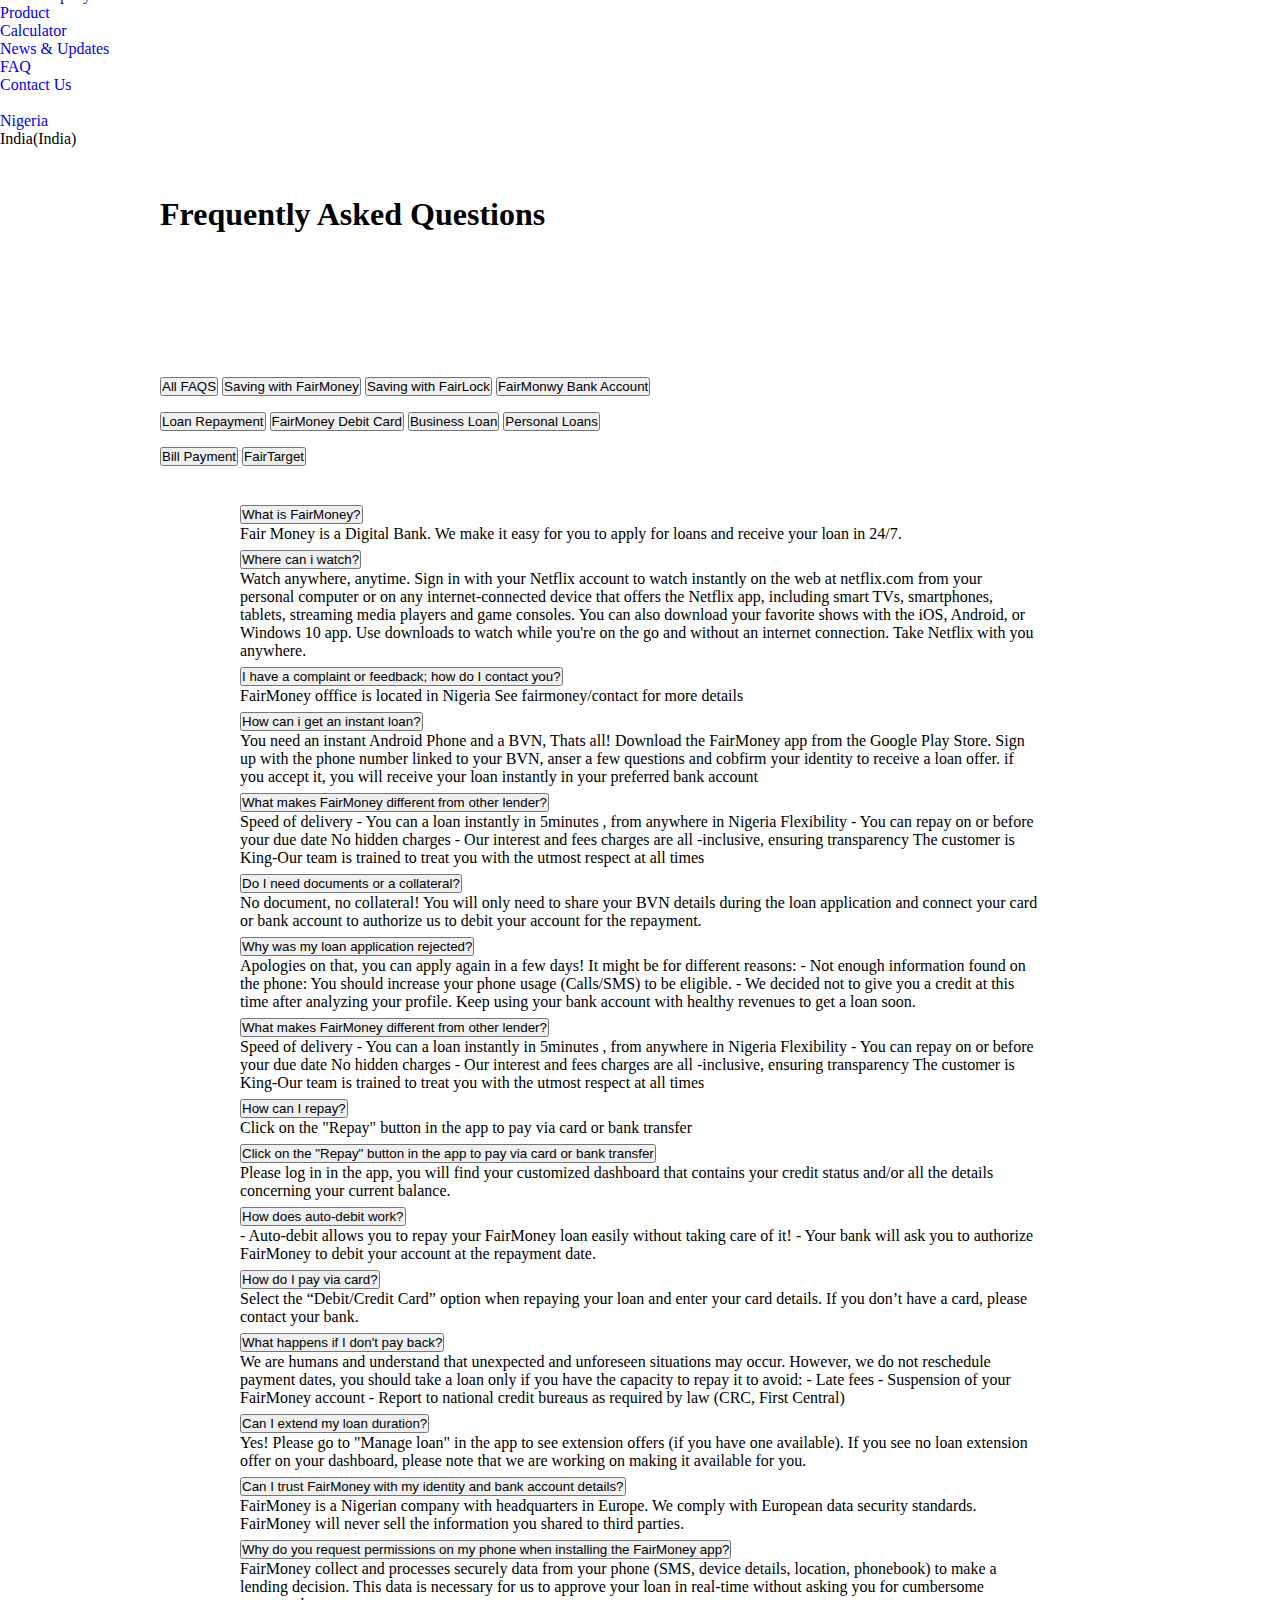
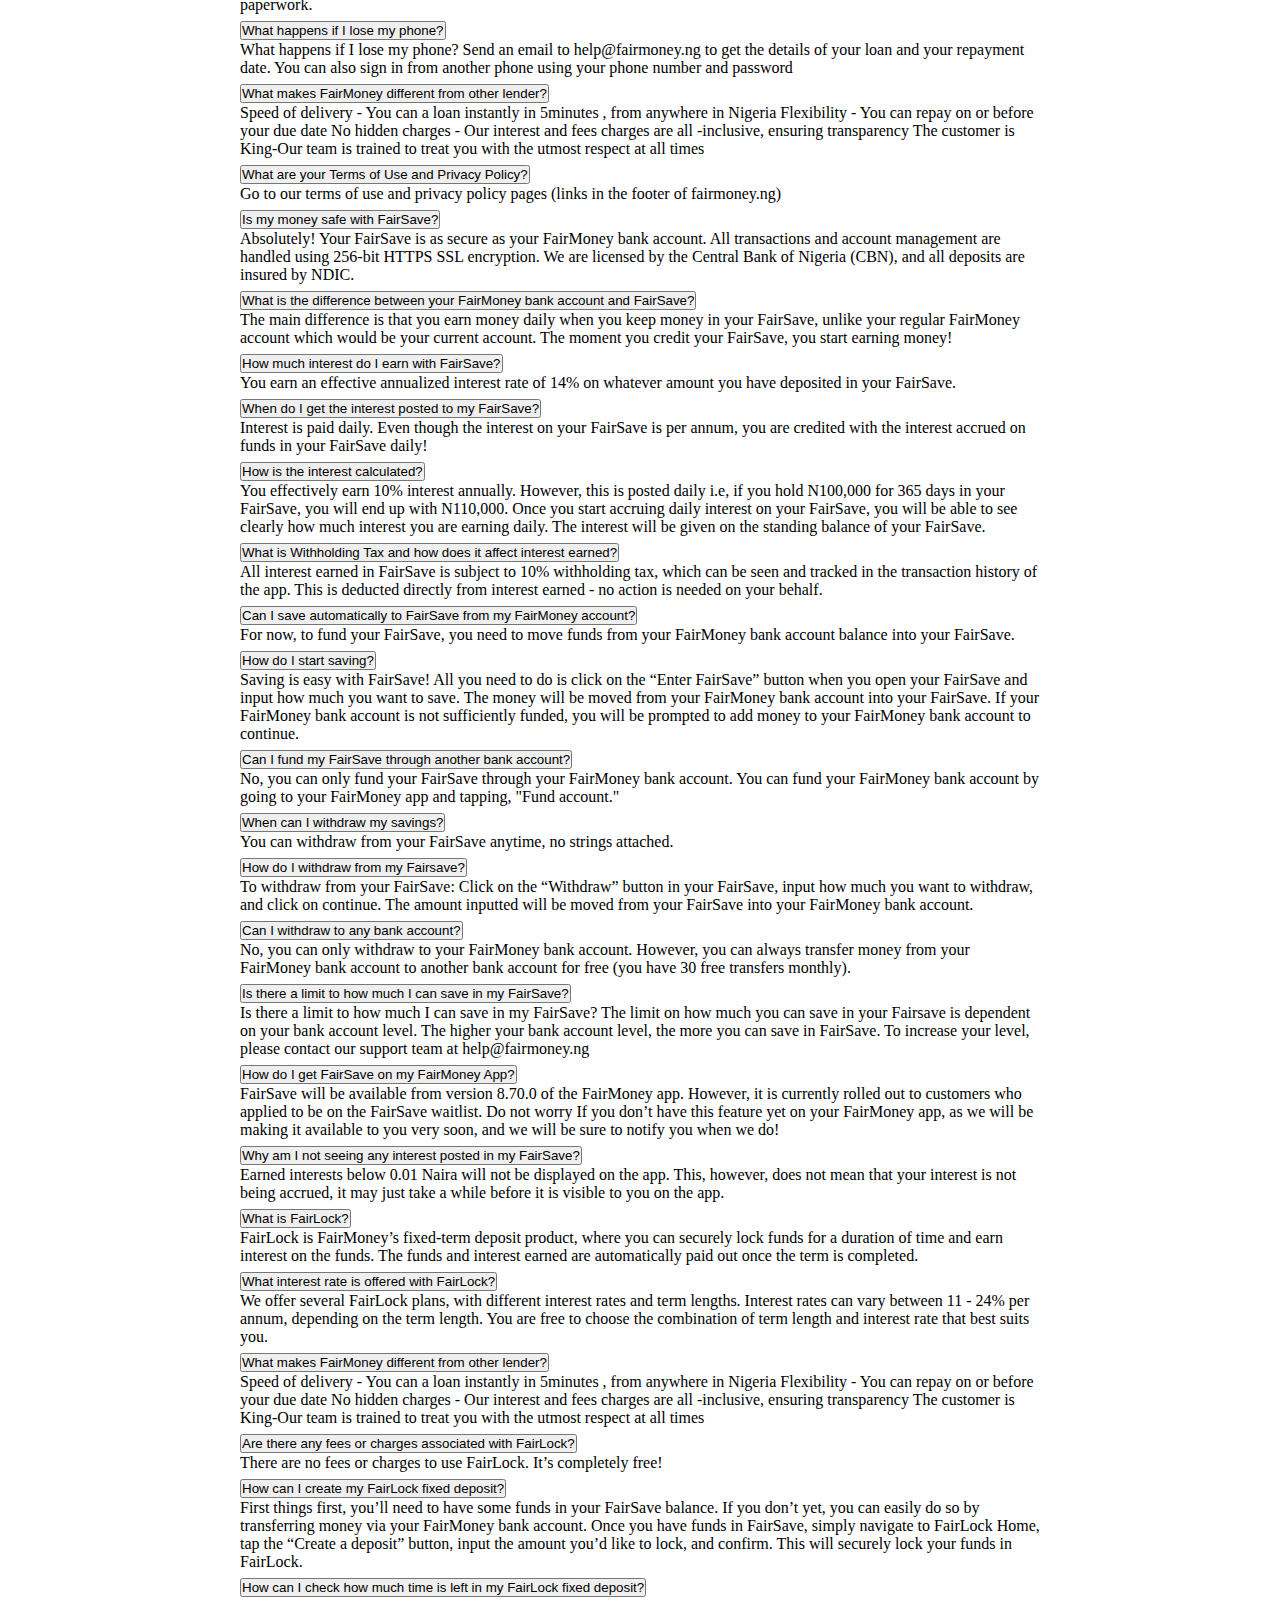
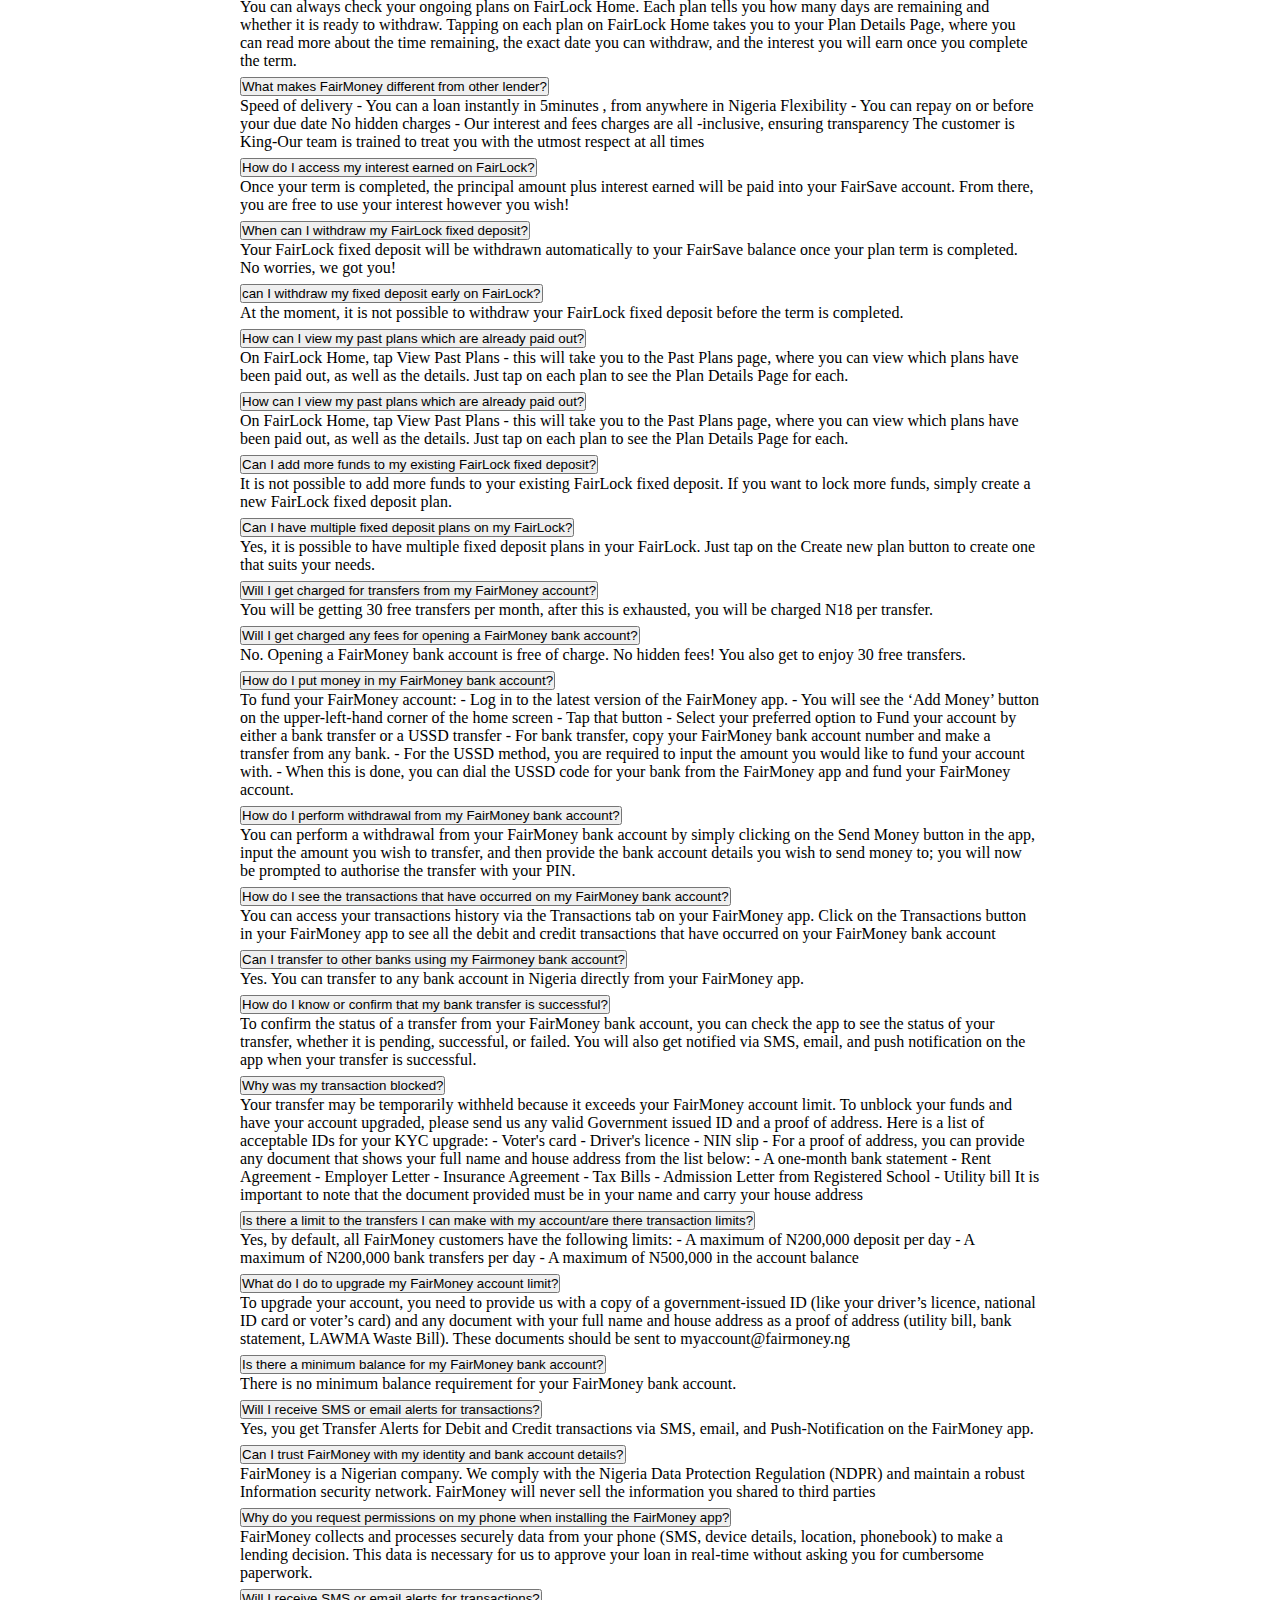
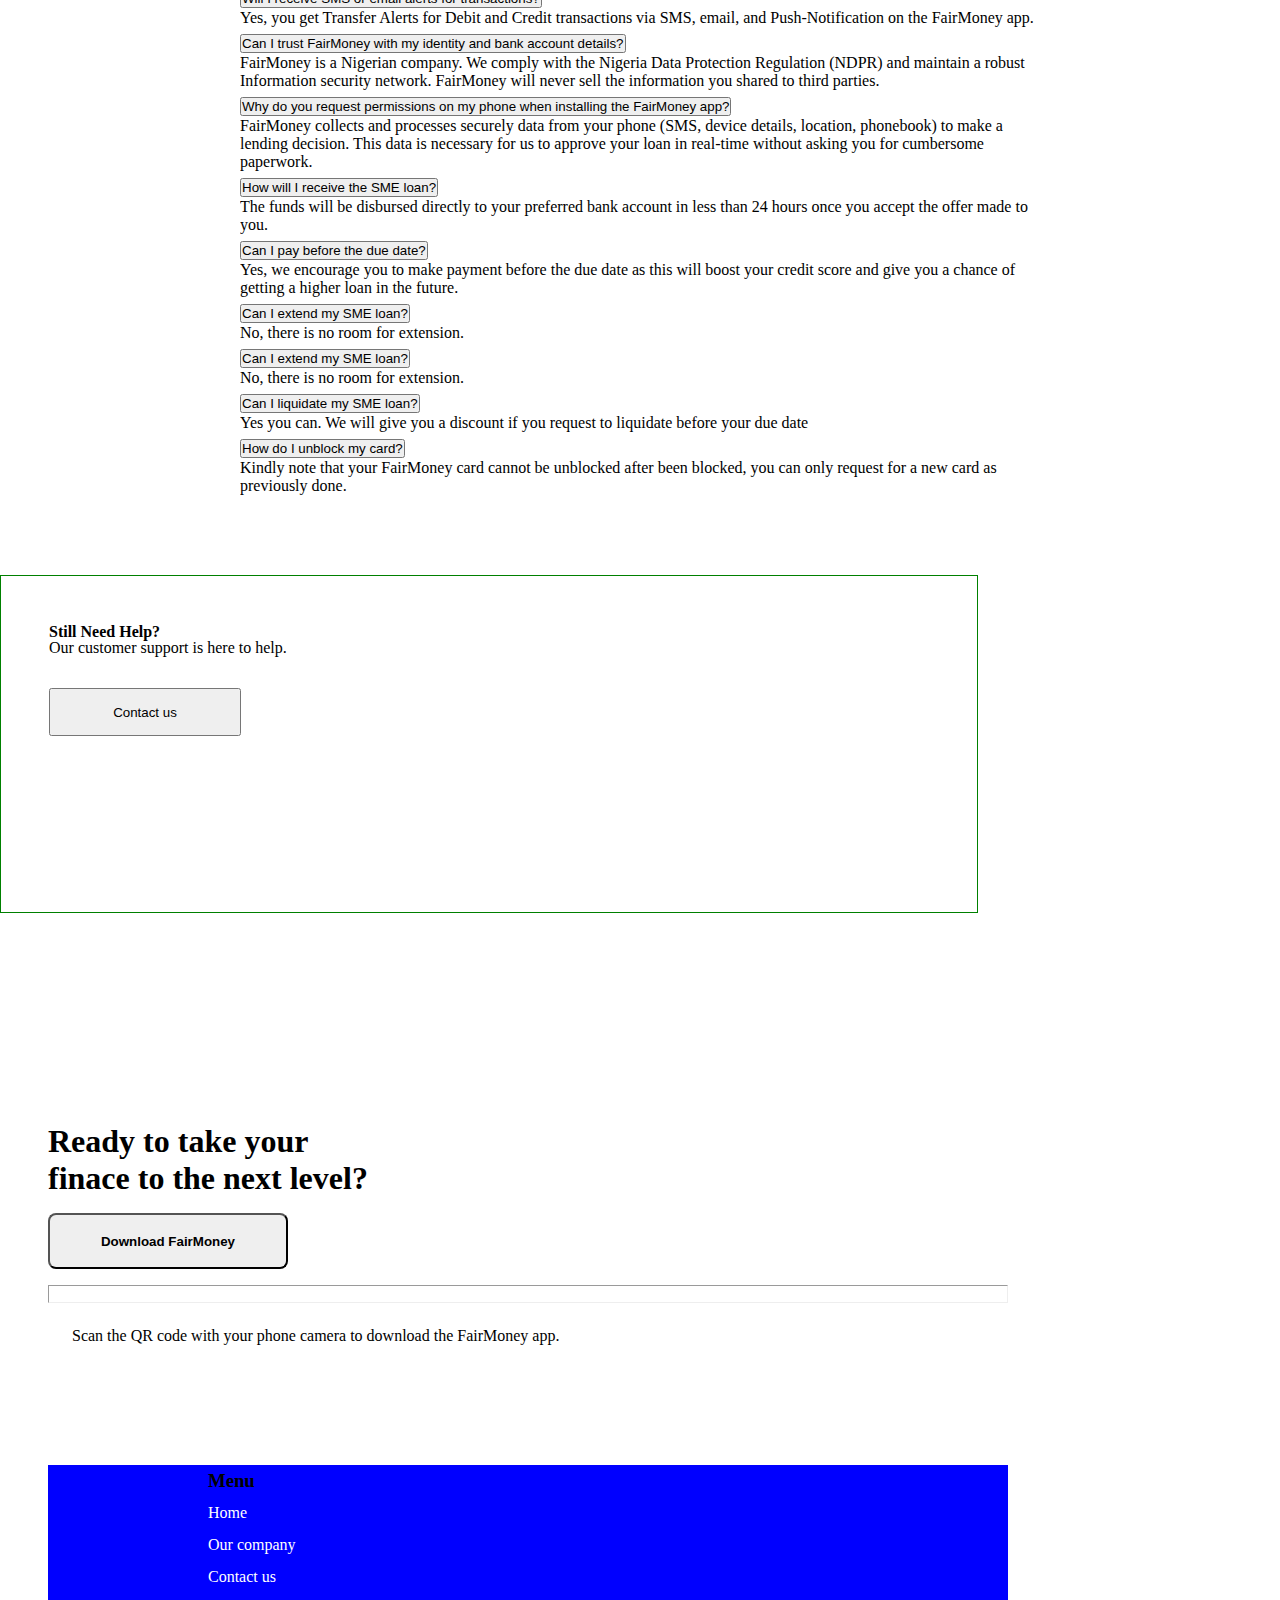
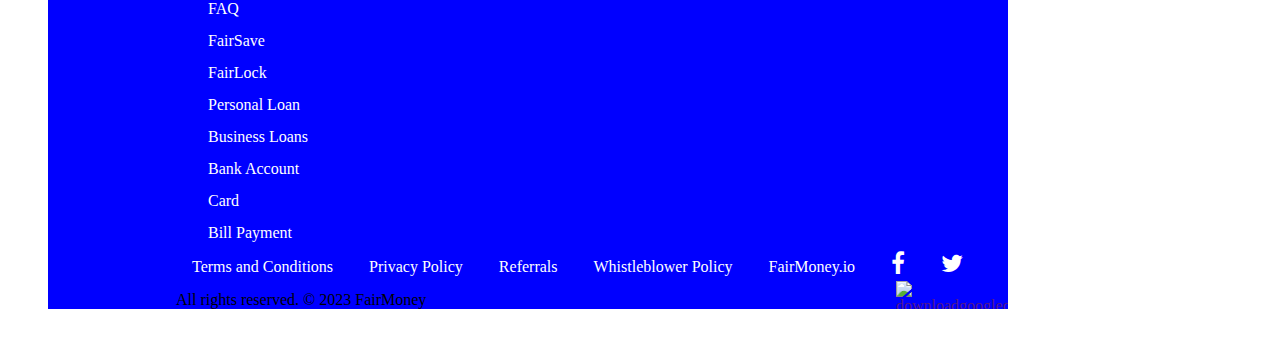
==== P1HTML/faq.html @ a10d497b "first commit" ====
<!DOCTYPE html>
<html lang="en">
<head>
    <meta charset="UTF-8">
    <meta name="viewport" content="width=device-width, initial-scale=1.0">
    <title>fairmoney</title>
    <link href="https://cdn.jsdelivr.net/npm/bootstrap@5.3.1/dist/css/bootstrap.min.css" rel="stylesheet" integrity="sha384-4bw+/aepP/YC94hEpVNVgiZdgIC5+VKNBQNGCHeKRQN+PtmoHDEXuppvnDJzQIu9" crossorigin="anonymous">
    <link rel="stylesheet" href="/P1CSS/faq.css"> 
  <link rel="stylesheet" href="https://cdnjs.cloudflare.com/ajax/libs/font-awesome/4.7.0/css/font-awesome.min.css">
    
  </head>
<body>
   
    <!-- NAV BAR -->
    <!-- SECTION 1 -->
  
  <nav class="navbar  text-dark " id="navbar">
    <div class="container">
      <!-- LOGO -->
      <a class="navbar-brand" href="/P1HTML/Fairmoney.html">
            <img  src="/P1img/fairmoney-removebg-preview.png" alt="fairMoney" height="150vh">
      </a>
      <button id="navbuttom"  class="navbar-toggler" type="button" data-bs-toggle="collapse" data-bs-target="#navbarNavdropdown" aria-controls="navbarNavdropdown" aria-expanded="false" aria-label="Toggle navigation">
        <span class="navbar-toggler-icon"></span>
      </button>
              <!-- UL -->
              <!-- <div> -->
      <ul id="navul"  class="nav justify-content-end " >
        <li class="nav-item">
          <a class="nav-link active text-dark" aria-current="page" href="/P1HTML/ourcompany.html">Our Company</a>
        </li>
        <li class="nav-item">
          <a class="nav-link text-dark"  href="#">Product</a>
                <!-- DROPDOWN SAVING -->
          <div>
            <div class="divid">
              <div class="dropdown1">
               <div><a class="nav-link text-dark" href=""><h4>Saving</h4></a>
                  <div>
                    <div style="display: none;">
                      <div><a class="nav-link text-dark" href=""><h4>FairSave</h4></a></div>
                      <div><a class="nav-link text-dark" href=""><h4>FairLock</h4></a></div>
                    </div> 
                  </div>
                </div>
              </div>
                          <!-- UL CONTINUES  </div> -->
              <div> <a  class="nav-link text-dark"href=""><h4>Lending</h4></a>
                    <!-- LENDING DROPDOWN -->
               <div>
                  <div style="display: none;">
                      <div><a href=""><h4>personal Loan</h4></a></div>
                      <div><a href=""><h4>Business Loan</h4></a></div>
                  </div>
               </div>
              </div>
                      <!--  UL CONTINUES -->
                <div> <a class="nav-link text-dark" href=""><h4>Bill Payment</h4></a></div>
                <div><a class="nav-link text-dark" href=""><h4>Bank Account</h4></a></div>
                <div> <a class="nav-link text-dark" href=""><h4>Cards</h4></a></div>
                <div><a class="nav-link text-dark" href=""><h4>POS Service</h4></a></div>
                <div><a class="nav-link text-dark" href=""><h4>fixed deposit</h4></a></div>
            </div>
         </div>
        </li>

        <li class="nav-item">
          <a class="nav-link text-dark" href="#">Calculator</a>
          <div class="divid">
            <!-- <div class="ddd"> -->
              <ul>
                <!-- <div class="menu"> -->
                <li ><a class="nav-link text-dark"  href=""><h4 class="SC">Saving Calculator</h4></a>
                  <div class="fairLock">
                   <ul >
                     <li><a class="nav-link text-dark" href=""><h4>FairSave</h4></a></li>
                     <li><a class="nav-link text-dark" href=""><h4>fairLock</h4></a></li>
                    </ul>
                      <!-- </div> -->
                  </div>
                </li>
                <li><a class="nav-link text-dark" href=""><h4>Loan Calculator</h4> </a></li>
              </ul>
            <!-- </div> -->
          </div>
        </li>
          <!-- UL CONT -->
        <li class="nav-item">
          <a class="nav-link text-dark" href="/P1HTML/newsandupdate.html" >News & Updates</a>
        </li>
        <li class="nav-item">
          <a class="nav-link text-dark" href="/P1HTML/faq.html">FAQ</a>
        </li>
        <li class="nav-item dropdown">
          <a class="nav-link text-dark" href="/P1HTML/contactus.html">Contact Us</a>
        </li>
        <!-- NiGERIA DROPDOWN -->
        <li class="nav-item dropdown">
          <a class="nav-link dropdown-toggle" href="#" role="button"   data-bs-toggle="dropdown" aria-expanded="false">
            <img src="/P1img/nigeriaflag-removebg-preview.png" alt="" height="20rem">
          </a>
          <ul class="dropdown-menu">
            <li><a class="dropdown-item" href="#"> <img src="/P1img/nigeriaflag-removebg-preview.png" alt="" height="20">Nigeria</a></li>
            <li><a class="dropdown-item nav-link text-dark href="#"><img src="/P1img/Yellow,_white,_green_flag.svg" alt="" height="20rem">India(India)</a></li>
          </ul>
        </li>
      </ul>
        <!-- </div> -->
    </div>
  </nav>
<!-- NAV BAR  ENDS -->


<div class="container"  id="Faqbutttons">
  <div>
    <h1 >Frequently Asked Questions</h1>
  </div>
 <div class=" buttons" >
    <div class=" d-inline-flex gap-3" id="buttonssec1">
      <button type="button" class="btn btn-light btn-lg ">All FAQS</button>
      <button type="button" class="btn btn-light btn-lg">Saving with FairMoney</button>
      <button type="button" class="btn btn-light btn-lg">Saving with FairLock</button>
      <button type="button" class="btn btn-light btn-lg">FairMonwy Bank Account</button>
    </div>

    <div class=" d-inline-flex gap-3" id="buttonssec2">
      <button type="button" class="btn btn-light btn-lg ">Loan Repayment</button>
      <button type="button" class="btn btn-light btn-lg ">FairMoney Debit Card</button>
      <button type="button" class="btn btn-light btn-lg">Business Loan</button>
      <button type="button" class="btn btn-light btn-lg ">Personal  Loans</button>
    </div>

    <div class="  gap-3" id="buttonssec3">
      <button type="button" class="btn btn-light btn-lg ">Bill Payment</button>
      <button type="button" class="btn btn-light btn-lg ">FairTarget</button>
    </div>
  </div>
</div>

<!-- Accordium -->
<div class="" id="Accordium">

  <div class="accordion" id="accordionExample">
    <div class="accordion-item">
      <h2 class="accordion-header">
        <button class="accordion-button " type="button" data-bs-toggle="collapse" data-bs-target="#collapseOne" aria-expanded="true" aria-controls="collapseOne">
          What is FairMoney?
        </button>
      </h2>
      <div id="collapseOne" class="accordion-collapse collapse show" data-bs-parent="#accordionExample">
        <div class="accordion-body">
          Fair Money  is a Digital Bank.  We make it easy for you to apply for loans and receive your loan in 24/7.
        </div>
      </div>
    </div>
    <div class="accordion-item">
      <h2 class="accordion-header">
        <button class="accordion-button collapsed" type="button" data-bs-toggle="collapse" data-bs-target="#collapseTwo" aria-expanded="false" aria-controls="collapseTwo">
          Where can i watch?
        </button>
      </h2>
      <div id="collapseTwo" class="accordion-collapse collapse" data-bs-parent="#accordionExample">
        <div class="accordion-body">
          Watch anywhere, anytime. Sign in with your Netflix account to watch instantly on the web at netflix.com from your personal computer or on any internet-connected device that offers the Netflix app, including smart TVs, smartphones, tablets, streaming media players and game consoles.
            You can also download your favorite shows with the iOS, Android, or Windows 10 app. Use downloads to watch while you're on the go and without an internet connection. Take Netflix with you anywhere.
        </div>
      </div>
    </div>
    <div class="accordion-item">
      <h2 class="accordion-header">
        <button class="accordion-button collapsed" type="button" data-bs-toggle="collapse" data-bs-target="#collapseThree" aria-expanded="false" aria-controls="collapseThree">
          I have a complaint or feedback; how do I contact you?
        </button>
      </h2>
      <div id="collapseThree" class="accordion-collapse collapse" data-bs-parent="#accordionExample">
        <div class="accordion-body">
          FairMoney offfice is located in Nigeria See fairmoney/contact for more details
        </div>
      </div>
    </div>
    <div class="accordion-item">
      <h2 class="accordion-header">
        <button class="accordion-button collapsed" type="button" data-bs-toggle="collapse" data-bs-target="#collapseFour" aria-expanded="false" aria-controls="collapseFour">
          How can i get an instant loan?
        </button>
      </h2>
      <div id="collapseFour" class="accordion-collapse collapse" data-bs-parent="#accordionExample">
        <div class="accordion-body">
          You need an instant Android Phone and a BVN, Thats all! Download the FairMoney app from the Google Play Store. Sign up with the phone number linked to your BVN, anser a few questions and cobfirm your identity to receive a loan offer. if you accept it, you will receive your loan instantly in your preferred bank account
        </div>
      </div>
    </div>

    <div class="accordion-item">
      <h2 class="accordion-header">
        <button class="accordion-button collapsed" type="button" data-bs-toggle="collapse" data-bs-target="#collapseFive" aria-expanded="false" aria-controls="collapseFive">
          What makes FairMoney different from other lender?
        </button>
      </h2>
      <div id="collapseFive" class="accordion-collapse collapse" data-bs-parent="#accordionExample">
        <div class="accordion-body">
          Speed of delivery - You can a loan instantly in 5minutes , from anywhere in Nigeria Flexibility - You can repay on or before your due date No hidden charges - Our interest and fees charges are all -inclusive, ensuring transparency The customer is King-Our team is trained to treat you with the utmost respect at all times
        </div>
      </div>
    </div>


    <div class="accordion-item">
      <h2 class="accordion-header">
        <button class="accordion-button collapsed" type="button" data-bs-toggle="collapse" data-bs-target="#collapseFive" aria-expanded="false" aria-controls="collapseFive">
          Do I need documents or a collateral?
        </button>
      </h2>
      <div id="collapseFive" class="accordion-collapse collapse" data-bs-parent="#accordionExample">
        <div class="accordion-body">
          No document, no collateral! You will only need to share your BVN details during the loan application and connect your card or bank account to authorize us to debit your account for the repayment.
        </div>
      </div>
    </div>


    <div class="accordion-item">
      <h2 class="accordion-header">
        <button class="accordion-button collapsed" type="button" data-bs-toggle="collapse" data-bs-target="#collapseFive" aria-expanded="false" aria-controls="collapseFive">
          Why was my loan application rejected?
        </button>
      </h2>
      <div id="collapseFive" class="accordion-collapse collapse" data-bs-parent="#accordionExample">
        <div class="accordion-body">
          Apologies on that, you can apply again in a few days! It might be for different reasons: - Not enough information found on the phone: You should increase your phone usage (Calls/SMS) to be eligible. - We decided not to give you a credit at this time after analyzing your profile. Keep using your bank account with healthy revenues to get a loan soon.
        </div>
      </div>
    </div>


    <div class="accordion-item">
      <h2 class="accordion-header">
        <button class="accordion-button collapsed" type="button" data-bs-toggle="collapse" data-bs-target="#collapseFive" aria-expanded="false" aria-controls="collapseFive">
          What makes FairMoney different from other lender?
        </button>
      </h2>
      <div id="collapseFive" class="accordion-collapse collapse" data-bs-parent="#accordionExample">
        <div class="accordion-body">
          Speed of delivery - You can a loan instantly in 5minutes , from anywhere in Nigeria Flexibility - You can repay on or before your due date No hidden charges - Our interest and fees charges are all -inclusive, ensuring transparency The customer is King-Our team is trained to treat you with the utmost respect at all times
        </div>
      </div>
    </div>


    <div class="accordion-item">
      <h2 class="accordion-header">
        <button class="accordion-button collapsed" type="button" data-bs-toggle="collapse" data-bs-target="#collapseFive" aria-expanded="false" aria-controls="collapseFive">
          How can I repay?
        </button>
      </h2>
      <div id="collapseFive" class="accordion-collapse collapse" data-bs-parent="#accordionExample">
        <div class="accordion-body">
          Click on the "Repay" button in the app to pay via card or bank transfer
        </div>
      </div>
    </div>


    <div class="accordion-item">
      <h2 class="accordion-header">
        <button class="accordion-button collapsed" type="button" data-bs-toggle="collapse" data-bs-target="#collapseFive" aria-expanded="false" aria-controls="collapseFive">
          Click on the "Repay" button in the app to pay via card or bank transfer
        </button>
      </h2>
      <div id="collapseFive" class="accordion-collapse collapse" data-bs-parent="#accordionExample">
        <div class="accordion-body">
          Please log in in the app, you will find your customized dashboard that contains your credit status and/or all the details concerning your current balance.
        </div>
      </div>
    </div>


    <div class="accordion-item">
      <h2 class="accordion-header">
        <button class="accordion-button collapsed" type="button" data-bs-toggle="collapse" data-bs-target="#collapseFive" aria-expanded="false" aria-controls="collapseFive">
          How does auto-debit work?
        </button>
      </h2>
      <div id="collapseFive" class="accordion-collapse collapse" data-bs-parent="#accordionExample">
        <div class="accordion-body">
          - Auto-debit allows you to repay your FairMoney loan easily without taking care of it! - Your bank will ask you to authorize FairMoney to debit your account at the repayment date.
        </div>
      </div>
    </div>


    <div class="accordion-item">
      <h2 class="accordion-header">
        <button class="accordion-button collapsed" type="button" data-bs-toggle="collapse" data-bs-target="#collapseFive" aria-expanded="false" aria-controls="collapseFive">
          How do I pay via card?
        </button>
      </h2>
      <div id="collapseFive" class="accordion-collapse collapse" data-bs-parent="#accordionExample">
        <div class="accordion-body">
          Select the “Debit/Credit Card” option when repaying your loan and enter your card details. If you don’t have a card, please contact your bank.
        </div>
      </div>
    </div>


    <div class="accordion-item">
      <h2 class="accordion-header">
        <button class="accordion-button collapsed" type="button" data-bs-toggle="collapse" data-bs-target="#collapseFive" aria-expanded="false" aria-controls="collapseFive">
          What happens if I don't pay back?
        </button>
      </h2>
      <div id="collapseFive" class="accordion-collapse collapse" data-bs-parent="#accordionExample">
        <div class="accordion-body">
          We are humans and understand that unexpected and unforeseen situations may occur. However, we do not reschedule payment dates, you should take a loan only if you have the capacity to repay it to avoid: - Late fees - Suspension of your FairMoney account - Report to national credit bureaus as required by law (CRC, First Central)
        </div>
      </div>
    </div>


    <div class="accordion-item">
      <h2 class="accordion-header">
        <button class="accordion-button collapsed" type="button" data-bs-toggle="collapse" data-bs-target="#collapseFive" aria-expanded="false" aria-controls="collapseFive">
          Can I extend my loan duration?
        </button>
      </h2>
      <div id="collapseFive" class="accordion-collapse collapse" data-bs-parent="#accordionExample">
        <div class="accordion-body">
          Yes! Please go to "Manage loan" in the app to see extension offers (if you have one available). If you see no loan extension offer on your dashboard, please note that we are working on making it available for you.
        </div>
      </div>
    </div>


    <div class="accordion-item">
      <h2 class="accordion-header">
        <button class="accordion-button collapsed" type="button" data-bs-toggle="collapse" data-bs-target="#collapseFive" aria-expanded="false" aria-controls="collapseFive">
          Can I trust FairMoney with my identity and bank account details?
        </button>
      </h2>
      <div id="collapseFive" class="accordion-collapse collapse" data-bs-parent="#accordionExample">
        <div class="accordion-body">
          FairMoney is a Nigerian company with headquarters in Europe. We comply with European data security standards. FairMoney will never sell the information you shared to third parties.
        </div>
      </div>
    </div>


    <div class="accordion-item">
      <h2 class="accordion-header">
        <button class="accordion-button collapsed" type="button" data-bs-toggle="collapse" data-bs-target="#collapseFive" aria-expanded="false" aria-controls="collapseFive">
          Why do you request permissions on my phone when installing the FairMoney app?
        </button>
      </h2>
      <div id="collapseFive" class="accordion-collapse collapse" data-bs-parent="#accordionExample">
        <div class="accordion-body">
      
          FairMoney collect and processes securely data from your phone (SMS, device details, location, phonebook) to make a lending decision. This data is necessary for us to approve your loan in real-time without asking you for cumbersome paperwork.
        </div>
      </div>
    </div>


    <div class="accordion-item">
      <h2 class="accordion-header">
        <button class="accordion-button collapsed" type="button" data-bs-toggle="collapse" data-bs-target="#collapseFive" aria-expanded="false" aria-controls="collapseFive">
          What happens if I lose my phone?
        </button>
      </h2>
      <div id="collapseFive" class="accordion-collapse collapse" data-bs-parent="#accordionExample">
        <div class="accordion-body">
          What happens if I lose my phone?
Send an email to help@fairmoney.ng to get the details of your loan and your repayment date. You can also sign in from another phone using your phone number and password
        </div>
      </div>
    </div>


    <div class="accordion-item">
      <h2 class="accordion-header">
        <button class="accordion-button collapsed" type="button" data-bs-toggle="collapse" data-bs-target="#collapseFive" aria-expanded="false" aria-controls="collapseFive">
          What makes FairMoney different from other lender?
        </button>
      </h2>
      <div id="collapseFive" class="accordion-collapse collapse" data-bs-parent="#accordionExample">
        <div class="accordion-body">
          Speed of delivery - You can a loan instantly in 5minutes , from anywhere in Nigeria Flexibility - You can repay on or before your due date No hidden charges - Our interest and fees charges are all -inclusive, ensuring transparency The customer is King-Our team is trained to treat you with the utmost respect at all times
        </div>
      </div>
    </div>


    <div class="accordion-item">
      <h2 class="accordion-header">
        <button class="accordion-button collapsed" type="button" data-bs-toggle="collapse" data-bs-target="#collapseFive" aria-expanded="false" aria-controls="collapseFive">
          What are your Terms of Use and Privacy Policy?
        </button>
      </h2>
      <div id="collapseFive" class="accordion-collapse collapse" data-bs-parent="#accordionExample">
        <div class="accordion-body">
         
          Go to our terms of use and privacy policy pages (links in the footer of fairmoney.ng)
        </div>
      </div>
    </div>


    <div class="accordion-item">
      <h2 class="accordion-header">
        <button class="accordion-button collapsed" type="button" data-bs-toggle="collapse" data-bs-target="#collapseFive" aria-expanded="false" aria-controls="collapseFive">
          Is my money safe with FairSave?
        </button>
      </h2>
      <div id="collapseFive" class="accordion-collapse collapse" data-bs-parent="#accordionExample">
        <div class="accordion-body">
        
          Absolutely! Your FairSave is as secure as your FairMoney bank account. All transactions and account management are handled using 256-bit HTTPS SSL encryption. We are licensed by the Central Bank of Nigeria (CBN), and all deposits are insured by NDIC.
        </div>
      </div>
    </div>


    <div class="accordion-item">
      <h2 class="accordion-header">
        <button class="accordion-button collapsed" type="button" data-bs-toggle="collapse" data-bs-target="#collapseFive" aria-expanded="false" aria-controls="collapseFive">
          What is the difference between your FairMoney bank account and FairSave?
        </button>
      </h2>
      <div id="collapseFive" class="accordion-collapse collapse" data-bs-parent="#accordionExample">
        <div class="accordion-body">
  
          The main difference is that you earn money daily when you keep money in your FairSave, unlike your regular FairMoney account which would be your current account. The moment you credit your FairSave, you start earning money!
        </div>
      </div>
    </div>


    <div class="accordion-item">
      <h2 class="accordion-header">
        <button class="accordion-button collapsed" type="button" data-bs-toggle="collapse" data-bs-target="#collapseFive" aria-expanded="false" aria-controls="collapseFive">
          How much interest do I earn with FairSave?
        </button>
      </h2>
      <div id="collapseFive" class="accordion-collapse collapse" data-bs-parent="#accordionExample">
        <div class="accordion-body">
          
          You earn an effective annualized interest rate of 14% on whatever amount you have deposited in your FairSave.
        </div>
      </div>
    </div>


    <div class="accordion-item">
      <h2 class="accordion-header">
        <button class="accordion-button collapsed" type="button" data-bs-toggle="collapse" data-bs-target="#collapseFive" aria-expanded="false" aria-controls="collapseFive">
          When do I get the interest posted to my FairSave?
        </button>
      </h2>
      <div id="collapseFive" class="accordion-collapse collapse" data-bs-parent="#accordionExample">
        <div class="accordion-body">
          
          Interest is paid daily. Even though the interest on your FairSave is per annum, you are credited with the interest accrued on funds in your FairSave daily!
        </div>
      </div>
    </div>


    <div class="accordion-item">
      <h2 class="accordion-header">
        <button class="accordion-button collapsed" type="button" data-bs-toggle="collapse" data-bs-target="#collapseFive" aria-expanded="false" aria-controls="collapseFive">
          How is the interest calculated?
        </button>
      </h2>
      <div id="collapseFive" class="accordion-collapse collapse" data-bs-parent="#accordionExample">
        <div class="accordion-body">
        
          You effectively earn 10% interest annually. However, this is posted daily i.e, if you hold N100,000 for 365 days in your FairSave, you will end up with N110,000. Once you start accruing daily interest on your FairSave, you will be able to see clearly how much interest you are earning daily. The interest will be given on the standing balance of your FairSave.
        </div>
      </div>
    </div>


    <div class="accordion-item">
      <h2 class="accordion-header">
        <button class="accordion-button collapsed" type="button" data-bs-toggle="collapse" data-bs-target="#collapseFive" aria-expanded="false" aria-controls="collapseFive">
          What is Withholding Tax and how does it affect interest earned?  
        </button>
      </h2>
      <div id="collapseFive" class="accordion-collapse collapse" data-bs-parent="#accordionExample">
        <div class="accordion-body">
  
          All interest earned in FairSave is subject to 10% withholding tax, which can be seen and tracked in the transaction history of the app. This is deducted directly from interest earned - no action is needed on your behalf.
        </div>
      </div>
    </div>


    <div class="accordion-item">
      <h2 class="accordion-header">
        <button class="accordion-button collapsed" type="button" data-bs-toggle="collapse" data-bs-target="#collapseFive" aria-expanded="false" aria-controls="collapseFive">
          Can I save automatically to FairSave from my FairMoney account?  
        </button>
      </h2>
      <div id="collapseFive" class="accordion-collapse collapse" data-bs-parent="#accordionExample">
        <div class="accordion-body">
          
          For now, to fund your FairSave, you need to move funds from your FairMoney bank account balance into your FairSave.
        </div>
      </div>
    </div>


    <div class="accordion-item">
      <h2 class="accordion-header">
        <button class="accordion-button collapsed" type="button" data-bs-toggle="collapse" data-bs-target="#collapseFive" aria-expanded="false" aria-controls="collapseFive">
          How do I start saving?
        </button>
      </h2>
      <div id="collapseFive" class="accordion-collapse collapse" data-bs-parent="#accordionExample">
        <div class="accordion-body">
        
          Saving is easy with FairSave! All you need to do is click on the “Enter FairSave” button when you open your FairSave and input how much you want to save. The money will be moved from your FairMoney bank account into your FairSave. If your FairMoney bank account is not sufficiently funded, you will be prompted to add money to your FairMoney bank account to continue.
        </div>
      </div>
    </div>


    <div class="accordion-item">
      <h2 class="accordion-header">
        <button class="accordion-button collapsed" type="button" data-bs-toggle="collapse" data-bs-target="#collapseFive" aria-expanded="false" aria-controls="collapseFive">
          Can I fund my FairSave through another bank account?
        </button>
      </h2>
      <div id="collapseFive" class="accordion-collapse collapse" data-bs-parent="#accordionExample">
        <div class="accordion-body">
          
          No, you can only fund your FairSave through your FairMoney bank account. You can fund your FairMoney bank account by going to your FairMoney app and tapping, "Fund account."
        </div>
      </div>
    </div>


    <div class="accordion-item">
      <h2 class="accordion-header">
        <button class="accordion-button collapsed" type="button" data-bs-toggle="collapse" data-bs-target="#collapseFive" aria-expanded="false" aria-controls="collapseFive">
          When can I withdraw my savings?
        </button>
      </h2>
      <div id="collapseFive" class="accordion-collapse collapse" data-bs-parent="#accordionExample">
        <div class="accordion-body">
          
          You can withdraw from your FairSave anytime, no strings attached.
        </div>
      </div>
    </div>


    <div class="accordion-item">
      <h2 class="accordion-header">
        <button class="accordion-button collapsed" type="button" data-bs-toggle="collapse" data-bs-target="#collapseFive" aria-expanded="false" aria-controls="collapseFive">
       
          How do I withdraw from my Fairsave?
        </button>
      </h2>
      <div id="collapseFive" class="accordion-collapse collapse" data-bs-parent="#accordionExample">
        <div class="accordion-body">
To withdraw from your FairSave: Click on the “Withdraw” button in your FairSave, input how much you want to withdraw, and click on continue. The amount inputted will be moved from your FairSave into your FairMoney bank account.
        </div>
      </div>
    </div>


    <div class="accordion-item">
      <h2 class="accordion-header">
        <button class="accordion-button collapsed" type="button" data-bs-toggle="collapse" data-bs-target="#collapseFive" aria-expanded="false" aria-controls="collapseFive">
          Can I withdraw to any bank account?
        </button>
      </h2>
      <div id="collapseFive" class="accordion-collapse collapse" data-bs-parent="#accordionExample">
        <div class="accordion-body">
         
          No, you can only withdraw to your FairMoney bank account. However, you can always transfer money from your FairMoney bank account to another bank account for free (you have 30 free transfers monthly).
        </div>
      </div>
    </div>


    <div class="accordion-item">
      <h2 class="accordion-header">
        <button class="accordion-button collapsed" type="button" data-bs-toggle="collapse" data-bs-target="#collapseFive" aria-expanded="false" aria-controls="collapseFive">
          Is there a limit to how much I can save in my FairSave?
        </button>
      </h2>
      <div id="collapseFive" class="accordion-collapse collapse" data-bs-parent="#accordionExample">
        <div class="accordion-body">
          Is there a limit to how much I can save in my FairSave?
The limit on how much you can save in your Fairsave is dependent on your bank account level. The higher your bank account level, the more you can save in FairSave. To increase your level, please contact our support team at help@fairmoney.ng
        </div>
      </div>
    </div>


    <div class="accordion-item">
      <h2 class="accordion-header">
        <button class="accordion-button collapsed" type="button" data-bs-toggle="collapse" data-bs-target="#collapseFive" aria-expanded="false" aria-controls="collapseFive">
          How do I get FairSave on my FairMoney App?
        </button>
      </h2>
      <div id="collapseFive" class="accordion-collapse collapse" data-bs-parent="#accordionExample">
        <div class="accordion-body">
          
          FairSave will be available from version 8.70.0 of the FairMoney app. However, it is currently rolled out to customers who applied to be on the FairSave waitlist. Do not worry If you don’t have this feature yet on your FairMoney app, as we will be making it available to you very soon, and we will be sure to notify you when we do!
        </div>
      </div>
    </div>


    <div class="accordion-item">
      <h2 class="accordion-header">
        <button class="accordion-button collapsed" type="button" data-bs-toggle="collapse" data-bs-target="#collapseFive" aria-expanded="false" aria-controls="collapseFive">
          Why am I not seeing any interest posted in my FairSave?
        </button>
      </h2>
      <div id="collapseFive" class="accordion-collapse collapse" data-bs-parent="#accordionExample">
        <div class="accordion-body">
         
          Earned interests below 0.01 Naira will not be displayed on the app. This, however, does not mean that your interest is not being accrued, it may just take a while before it is visible to you on the app.
        </div>
      </div>
    </div>


    <div class="accordion-item">
      <h2 class="accordion-header">
        <button class="accordion-button collapsed" type="button" data-bs-toggle="collapse" data-bs-target="#collapseFive" aria-expanded="false" aria-controls="collapseFive">
          What is FairLock?
        
        </button>
      </h2>
      <div id="collapseFive" class="accordion-collapse collapse" data-bs-parent="#accordionExample">
        <div class="accordion-body">
          FairLock is FairMoney’s fixed-term deposit product, where you can securely lock funds for a duration of time and earn interest on the funds. The funds and interest earned are automatically paid out once the term is completed.
        </div>
      </div>
    </div>


    <div class="accordion-item">
      <h2 class="accordion-header">
        <button class="accordion-button collapsed" type="button" data-bs-toggle="collapse" data-bs-target="#collapseFive" aria-expanded="false" aria-controls="collapseFive">
          What interest rate is offered with FairLock?
        </button>
      </h2>
      <div id="collapseFive" class="accordion-collapse collapse" data-bs-parent="#accordionExample">
        <div class="accordion-body">
          
We offer several FairLock plans, with different interest rates and term lengths. Interest rates can vary between 11 - 24% per annum, depending on the term length. You are free to choose the combination of term length and interest rate that best suits you.
        </div>
      </div>
    </div>


    <div class="accordion-item">
      <h2 class="accordion-header">
        <button class="accordion-button collapsed" type="button" data-bs-toggle="collapse" data-bs-target="#collapseFive" aria-expanded="false" aria-controls="collapseFive">
          What makes FairMoney different from other lender?
        </button>
      </h2>
      <div id="collapseFive" class="accordion-collapse collapse" data-bs-parent="#accordionExample">
        <div class="accordion-body">
          Speed of delivery - You can a loan instantly in 5minutes , from anywhere in Nigeria Flexibility - You can repay on or before your due date No hidden charges - Our interest and fees charges are all -inclusive, ensuring transparency The customer is King-Our team is trained to treat you with the utmost respect at all times
        </div>
      </div>
    </div>


    <div class="accordion-item">
      <h2 class="accordion-header">
        <button class="accordion-button collapsed" type="button" data-bs-toggle="collapse" data-bs-target="#collapseFive" aria-expanded="false" aria-controls="collapseFive">
          Are there any fees or charges associated with FairLock?  
        </button>
      </h2>
      <div id="collapseFive" class="accordion-collapse collapse" data-bs-parent="#accordionExample">
        <div class="accordion-body">
         There are no fees or charges to use FairLock. It’s completely free!
        </div>
      </div>
    </div>


    <div class="accordion-item">
      <h2 class="accordion-header">
        <button class="accordion-button collapsed" type="button" data-bs-toggle="collapse" data-bs-target="#collapseFive" aria-expanded="false" aria-controls="collapseFive">
          How can I create my FairLock fixed deposit?
        </button>
      </h2>
      <div id="collapseFive" class="accordion-collapse collapse" data-bs-parent="#accordionExample">
        <div class="accordion-body">
          
          First things first, you’ll need to have some funds in your FairSave balance. If you don’t yet, you can easily do so by transferring money via your FairMoney bank account. Once you have funds in FairSave, simply navigate to FairLock Home, tap the “Create a deposit” button, input the amount you’d like to lock, and confirm. This will securely lock your funds in FairLock.
        </div>
      </div>
    </div>


    <div class="accordion-item">
      <h2 class="accordion-header">
        <button class="accordion-button collapsed" type="button" data-bs-toggle="collapse" data-bs-target="#collapseFive" aria-expanded="false" aria-controls="collapseFive">
          How can I check how much time is left in my FairLock fixed deposit?
        </button>
      </h2>
      <div id="collapseFive" class="accordion-collapse collapse" data-bs-parent="#accordionExample">
        <div class="accordion-body">
          
You can always check your ongoing plans on FairLock Home. Each plan tells you how many days are remaining and whether it is ready to withdraw. Tapping on each plan on FairLock Home takes you to your Plan Details Page, where you can read more about the time remaining, the exact date you can withdraw, and the interest you will earn once you complete the term.
        </div>
      </div>
    </div>


    <div class="accordion-item">
      <h2 class="accordion-header">
        <button class="accordion-button collapsed" type="button" data-bs-toggle="collapse" data-bs-target="#collapseFive" aria-expanded="false" aria-controls="collapseFive">
          What makes FairMoney different from other lender?
        </button>
      </h2>
      <div id="collapseFive" class="accordion-collapse collapse" data-bs-parent="#accordionExample">
        <div class="accordion-body">
          Speed of delivery - You can a loan instantly in 5minutes , from anywhere in Nigeria Flexibility - You can repay on or before your due date No hidden charges - Our interest and fees charges are all -inclusive, ensuring transparency The customer is King-Our team is trained to treat you with the utmost respect at all times
        </div>
      </div>
    </div>


    <div class="accordion-item">
      <h2 class="accordion-header">
        <button class="accordion-button collapsed" type="button" data-bs-toggle="collapse" data-bs-target="#collapseFive" aria-expanded="false" aria-controls="collapseFive">
          How do I access my interest earned on FairLock?
        </button>
      </h2>
      <div id="collapseFive" class="accordion-collapse collapse" data-bs-parent="#accordionExample">
        <div class="accordion-body">
          
Once your term is completed, the principal amount plus interest earned will be paid into your FairSave account. From there, you are free to use your interest however you wish!
        </div>
      </div>
    </div>


    <div class="accordion-item">
      <h2 class="accordion-header">
        <button class="accordion-button collapsed" type="button" data-bs-toggle="collapse" data-bs-target="#collapseFive" aria-expanded="false" aria-controls="collapseFive">
          When can I withdraw my FairLock fixed deposit?
        </button>
      </h2>
      <div id="collapseFive" class="accordion-collapse collapse" data-bs-parent="#accordionExample">
        <div class="accordion-body">
        
Your FairLock fixed deposit will be withdrawn automatically to your FairSave balance once your plan term is completed. No worries, we got you!
        </div>
      </div>
    </div>


    <div class="accordion-item">
      <h2 class="accordion-header">
        <button class="accordion-button collapsed" type="button" data-bs-toggle="collapse" data-bs-target="#collapseFive" aria-expanded="false" aria-controls="collapseFive">
          can I withdraw my fixed deposit early on FairLock?
        </button>
      </h2>
      <div id="collapseFive" class="accordion-collapse collapse" data-bs-parent="#accordionExample">
        <div class="accordion-body">
         
          At the moment, it is not possible to withdraw your FairLock fixed deposit before the term is completed.
        </div>
      </div>
    </div>


    <div class="accordion-item">
      <h2 class="accordion-header">
        <button class="accordion-button collapsed" type="button" data-bs-toggle="collapse" data-bs-target="#collapseFive" aria-expanded="false" aria-controls="collapseFive">
          How can I view my past plans which are already paid out?
        </button>
      </h2>
      <div id="collapseFive" class="accordion-collapse collapse" data-bs-parent="#accordionExample">
        <div class="accordion-body">
         
On FairLock Home, tap View Past Plans - this will take you to the Past Plans page, where you can view which plans have been paid out, as well as the details. Just tap on each plan to see the Plan Details Page for each.
        </div>
      </div>
    </div>


    <div class="accordion-item">
      <h2 class="accordion-header">
        <button class="accordion-button collapsed" type="button" data-bs-toggle="collapse" data-bs-target="#collapseFive" aria-expanded="false" aria-controls="collapseFive">
          How can I view my past plans which are already paid out?
        </button>
      </h2>
      <div id="collapseFive" class="accordion-collapse collapse" data-bs-parent="#accordionExample">
        <div class="accordion-body">
   
          On FairLock Home, tap View Past Plans - this will take you to the Past Plans page, where you can view which plans have been paid out, as well as the details. Just tap on each plan to see the Plan Details Page for each.
        </div>
      </div>
    </div>


    <div class="accordion-item">
      <h2 class="accordion-header">
        <button class="accordion-button collapsed" type="button" data-bs-toggle="collapse" data-bs-target="#collapseFive" aria-expanded="false" aria-controls="collapseFive">
          Can I add more funds to my existing FairLock fixed deposit?
        </button>
      </h2>
      <div id="collapseFive" class="accordion-collapse collapse" data-bs-parent="#accordionExample">
        <div class="accordion-body">
         
          It is not possible to add more funds to your existing FairLock fixed deposit. If you want to lock more funds, simply create a new FairLock fixed deposit plan.
        </div>
      </div>
    </div>


    <div class="accordion-item">
      <h2 class="accordion-header">
        <button class="accordion-button collapsed" type="button" data-bs-toggle="collapse" data-bs-target="#collapseFive" aria-expanded="false" aria-controls="collapseFive">
          Can I have multiple fixed deposit plans on my FairLock?
        </button>
      </h2>
      <div id="collapseFive" class="accordion-collapse collapse" data-bs-parent="#accordionExample">
        <div class="accordion-body">
         
Yes, it is possible to have multiple fixed deposit plans in your FairLock. Just tap on the Create new plan button to create one that suits your needs.
        </div>
      </div>
    </div>


    <div class="accordion-item">
      <h2 class="accordion-header">
        <button class="accordion-button collapsed" type="button" data-bs-toggle="collapse" data-bs-target="#collapseFive" aria-expanded="false" aria-controls="collapseFive">
          Will I get charged for transfers from my FairMoney account?
        </button>
      </h2>
      <div id="collapseFive" class="accordion-collapse collapse" data-bs-parent="#accordionExample">
        <div class="accordion-body">
           You will be getting 30 free transfers per month, after this is exhausted, you will be charged N18 per transfer.
        </div>
      </div>
    </div>


    <div class="accordion-item">
      <h2 class="accordion-header">
        <button class="accordion-button collapsed" type="button" data-bs-toggle="collapse" data-bs-target="#collapseFive" aria-expanded="false" aria-controls="collapseFive">
          Will I get charged any fees for opening a FairMoney bank account?
        </button>
      </h2>
      <div id="collapseFive" class="accordion-collapse collapse" data-bs-parent="#accordionExample">
        <div class="accordion-body">
         
          No. Opening a FairMoney bank account is free of charge. No hidden fees! You also get to enjoy 30 free transfers.
        </div>
      </div>
    </div>


    <div class="accordion-item">
      <h2 class="accordion-header">
        <button class="accordion-button collapsed" type="button" data-bs-toggle="collapse" data-bs-target="#collapseFive" aria-expanded="false" aria-controls="collapseFive">
          How do I put money in my FairMoney bank account?
        </button>
      </h2>
      <div id="collapseFive" class="accordion-collapse collapse" data-bs-parent="#accordionExample">
        <div class="accordion-body">
          
To fund your FairMoney account:
- Log in to the latest version of the FairMoney app. - You will see the ‘Add Money’ button on the upper-left-hand corner of the home screen
- Tap that button
- Select your preferred option to Fund your account by either a bank transfer or a USSD transfer
- For bank transfer, copy your FairMoney bank account number and make a transfer from any bank.
- For the USSD method, you are required to input the amount you would like to fund your account with.
- When this is done, you can dial the USSD code for your bank from the FairMoney app and fund your FairMoney account.
        </div>
      </div>
    </div>


    <div class="accordion-item">
      <h2 class="accordion-header">
        <button class="accordion-button collapsed" type="button" data-bs-toggle="collapse" data-bs-target="#collapseFive" aria-expanded="false" aria-controls="collapseFive">
          How do I perform withdrawal from my FairMoney bank account?
        </button>
      </h2>
      <div id="collapseFive" class="accordion-collapse collapse" data-bs-parent="#accordionExample">
        <div class="accordion-body">
          
          You can perform a withdrawal from your FairMoney bank account by simply clicking on the Send Money button in the app, input the amount you wish to transfer, and then provide the bank account details you wish to send money to; you will now be prompted to authorise the transfer with your PIN.
        </div>
      </div>
    </div>


    <div class="accordion-item">
      <h2 class="accordion-header">
        <button class="accordion-button collapsed" type="button" data-bs-toggle="collapse" data-bs-target="#collapseFive" aria-expanded="false" aria-controls="collapseFive">
          How do I see the transactions that have occurred on my FairMoney bank account?
        </button>
      </h2>
      <div id="collapseFive" class="accordion-collapse collapse" data-bs-parent="#accordionExample">
        <div class="accordion-body">
         
          You can access your transactions history via the Transactions tab on your FairMoney app. Click on the Transactions button in your FairMoney app to see all the debit and credit transactions that have occurred on your FairMoney bank account
        </div>
      </div>
    </div>


    <div class="accordion-item">
      <h2 class="accordion-header">
        <button class="accordion-button collapsed" type="button" data-bs-toggle="collapse" data-bs-target="#collapseFive" aria-expanded="false" aria-controls="collapseFive">
          Can I transfer to other banks using my Fairmoney bank account?
        </button>
      </h2>
      <div id="collapseFive" class="accordion-collapse collapse" data-bs-parent="#accordionExample">
        <div class="accordion-body">
         
Yes. You can transfer to any bank account in Nigeria directly from your FairMoney app.
        </div>
      </div>
    </div>


    <div class="accordion-item">
      <h2 class="accordion-header">
        <button class="accordion-button collapsed" type="button" data-bs-toggle="collapse" data-bs-target="#collapseFive" aria-expanded="false" aria-controls="collapseFive">
          How do I know or confirm that my bank transfer is successful?
        </button>
      </h2>
      <div id="collapseFive" class="accordion-collapse collapse" data-bs-parent="#accordionExample">
        <div class="accordion-body">
         
          To confirm the status of a transfer from your FairMoney bank account, you can check the app to see the status of your transfer, whether it is pending, successful, or failed. You will also get notified via SMS, email, and push notification on the app when your transfer is successful.
        </div>
      </div>
    </div>


    <div class="accordion-item">
      <h2 class="accordion-header">
        <button class="accordion-button collapsed" type="button" data-bs-toggle="collapse" data-bs-target="#collapseFive" aria-expanded="false" aria-controls="collapseFive">
          Why was my transaction blocked?
        </button>
      </h2>
      <div id="collapseFive" class="accordion-collapse collapse" data-bs-parent="#accordionExample">
        <div class="accordion-body">
        
          Your transfer may be temporarily withheld because it exceeds your FairMoney account limit. To unblock your funds and have your account upgraded, please send us any valid Government issued ID and a proof of address. Here is a list of acceptable IDs for your KYC upgrade:
          - Voter's card
          - Driver's licence
          - NIN slip
          - For a proof of address, you can provide any document that shows your full name and house address from the list below:
          - A one-month bank statement
          - Rent Agreement
          - Employer Letter
          - Insurance Agreement
          - Tax Bills
          - Admission Letter from Registered School
          - Utility bill
          It is important to note that the document provided must be in your name and carry your house address
        </div>
      </div>
    </div>


    <div class="accordion-item">
      <h2 class="accordion-header">
        <button class="accordion-button collapsed" type="button" data-bs-toggle="collapse" data-bs-target="#collapseFive" aria-expanded="false" aria-controls="collapseFive">
          Is there a limit to the transfers I can make with my account/are there transaction limits?
        </button>
      </h2>
      <div id="collapseFive" class="accordion-collapse collapse" data-bs-parent="#accordionExample">
        <div class="accordion-body">
  
          Yes, by default, all FairMoney customers have the following limits:
          - A maximum of N200,000 deposit per day
          - A maximum of N200,000 bank transfers per day
          - A maximum of N500,000 in the account balance
        </div>
      </div>
    </div>


    <div class="accordion-item">
      <h2 class="accordion-header">
        <button class="accordion-button collapsed" type="button" data-bs-toggle="collapse" data-bs-target="#collapseFive" aria-expanded="false" aria-controls="collapseFive">
          What do I do to upgrade my FairMoney account limit?
        </button>
      </h2>
      <div id="collapseFive" class="accordion-collapse collapse" data-bs-parent="#accordionExample">
        <div class="accordion-body">
        
To upgrade your account, you need to provide us with a copy of a government-issued ID (like your driver’s licence, national ID card or voter’s card) and any document with your full name and house address as a proof of address (utility bill, bank statement, LAWMA Waste Bill). These documents should be sent to myaccount@fairmoney.ng
        </div>
      </div>
    </div>


    <div class="accordion-item">
      <h2 class="accordion-header">
        <button class="accordion-button collapsed" type="button" data-bs-toggle="collapse" data-bs-target="#collapseFive" aria-expanded="false" aria-controls="collapseFive">
          Is there a minimum balance for my FairMoney bank account?
        </button>
      </h2>
      <div id="collapseFive" class="accordion-collapse collapse" data-bs-parent="#accordionExample">
        <div class="accordion-body">
         
          There is no minimum balance requirement for your FairMoney bank account.
        </div>
      </div>
    </div>


    <div class="accordion-item">
      <h2 class="accordion-header">
        <button class="accordion-button collapsed" type="button" data-bs-toggle="collapse" data-bs-target="#collapseFive" aria-expanded="false" aria-controls="collapseFive">
          Will I receive SMS or email alerts for transactions?
        </button>
      </h2>
      <div id="collapseFive" class="accordion-collapse collapse" data-bs-parent="#accordionExample">
        <div class="accordion-body">
          
          Yes, you get Transfer Alerts for Debit and Credit transactions via SMS, email, and Push-Notification on the FairMoney app.
        </div>
      </div>
    </div>


    <div class="accordion-item">
      <h2 class="accordion-header">
        <button class="accordion-button collapsed" type="button" data-bs-toggle="collapse" data-bs-target="#collapseFive" aria-expanded="false" aria-controls="collapseFive">
          Can I trust FairMoney with my identity and bank account details?  
        </button>
      </h2>
      <div id="collapseFive" class="accordion-collapse collapse" data-bs-parent="#accordionExample">
        <div class="accordion-body">

FairMoney is a Nigerian company. We comply with the Nigeria Data Protection Regulation (NDPR) and maintain a robust Information security network. FairMoney will never sell the information you shared to third parties
        </div>
      </div>
    </div>


    <div class="accordion-item">
      <h2 class="accordion-header">
        <button class="accordion-button collapsed" type="button" data-bs-toggle="collapse" data-bs-target="#collapseFive" aria-expanded="false" aria-controls="collapseFive">
          Why do you request permissions on my phone when installing the FairMoney app?
        </button>
      </h2>
      <div id="collapseFive" class="accordion-collapse collapse" data-bs-parent="#accordionExample">
        <div class="accordion-body">

          FairMoney collects and processes securely data from your phone (SMS, device details, location, phonebook) to make a lending decision. This data is necessary for us to approve your loan in real-time without asking you for cumbersome paperwork.
        </div>
      </div>
    </div>


    <div class="accordion-item">
      <h2 class="accordion-header">
        <button class="accordion-button collapsed" type="button" data-bs-toggle="collapse" data-bs-target="#collapseFive" aria-expanded="false" aria-controls="collapseFive">
          Will I receive SMS or email alerts for transactions?
        </button>
      </h2>
      <div id="collapseFive" class="accordion-collapse collapse" data-bs-parent="#accordionExample">
        <div class="accordion-body">
        
          Yes, you get Transfer Alerts for Debit and Credit transactions via SMS, email, and Push-Notification on the FairMoney app.
        </div>
      </div>
    </div>


    <div class="accordion-item">
      <h2 class="accordion-header">
        <button class="accordion-button collapsed" type="button" data-bs-toggle="collapse" data-bs-target="#collapseFive" aria-expanded="false" aria-controls="collapseFive">
          Can I trust FairMoney with my identity and bank account details?
        </button>
      </h2>
      <div id="collapseFive" class="accordion-collapse collapse" data-bs-parent="#accordionExample">
        <div class="accordion-body">
          
FairMoney is a Nigerian company. We comply with the Nigeria Data Protection Regulation (NDPR) and maintain a robust Information security network. FairMoney will never sell the information you shared to third parties.
        </div>
      </div>
    </div>


    <div class="accordion-item">
      <h2 class="accordion-header">
        <button class="accordion-button collapsed" type="button" data-bs-toggle="collapse" data-bs-target="#collapseFive" aria-expanded="false" aria-controls="collapseFive">
          Why do you request permissions on my phone when installing the FairMoney app?
        </button>
      </h2>
      <div id="collapseFive" class="accordion-collapse collapse" data-bs-parent="#accordionExample">
        <div class="accordion-body">
         
FairMoney collects and processes securely data from your phone (SMS, device details, location, phonebook) to make a lending decision. This data is necessary for us to approve your loan in real-time without asking you for cumbersome paperwork.
        </div>
      </div>
    </div>


    <div class="accordion-item">
      <h2 class="accordion-header">
        <button class="accordion-button collapsed" type="button" data-bs-toggle="collapse" data-bs-target="#collapseFive" aria-expanded="false" aria-controls="collapseFive">
          How will I receive the SME loan?
        </button>
      </h2>
      <div id="collapseFive" class="accordion-collapse collapse" data-bs-parent="#accordionExample">
        <div class="accordion-body">
         
          The funds will be disbursed directly to your preferred bank account in less than 24 hours once you accept the offer made to you.
        </div>
      </div>
    </div>


    <div class="accordion-item">
      <h2 class="accordion-header">
        <button class="accordion-button collapsed" type="button" data-bs-toggle="collapse" data-bs-target="#collapseFive" aria-expanded="false" aria-controls="collapseFive">
          Can I pay before the due date?
        </button>
      </h2>
      <div id="collapseFive" class="accordion-collapse collapse" data-bs-parent="#accordionExample">
        <div class="accordion-body">
        
          Yes, we encourage you to make payment before the due date as this will boost your credit score and give you a chance of getting a higher loan in the future.
        </div>
      </div>
    </div>


    <div class="accordion-item">
      <h2 class="accordion-header">
        <button class="accordion-button collapsed" type="button" data-bs-toggle="collapse" data-bs-target="#collapseFive" aria-expanded="false" aria-controls="collapseFive">
          Can I extend my SME loan?  
        </button>
      </h2>
      <div id="collapseFive" class="accordion-collapse collapse" data-bs-parent="#accordionExample">
        <div class="accordion-body">
       
          No, there is no room for extension.
        </div>
      </div>
    </div>


    <div class="accordion-item">
      <h2 class="accordion-header">
        <button class="accordion-button collapsed" type="button" data-bs-toggle="collapse" data-bs-target="#collapseFive" aria-expanded="false" aria-controls="collapseFive">
          Can I extend my SME loan?
        </button>
      </h2>
      <div id="collapseFive" class="accordion-collapse collapse" data-bs-parent="#accordionExample">
        <div class="accordion-body">

          No, there is no room for extension.
        </div>
      </div>
    </div>


    <div class="accordion-item">
      <h2 class="accordion-header">
        <button class="accordion-button collapsed" type="button" data-bs-toggle="collapse" data-bs-target="#collapseFive" aria-expanded="false" aria-controls="collapseFive">
          Can I liquidate my SME loan?
        </button>
      </h2>
      <div id="collapseFive" class="accordion-collapse collapse" data-bs-parent="#accordionExample">
        <div class="accordion-body">
        
Yes you can. We will give you a discount if you request to liquidate before your due date
        </div>
      </div>
    </div>


    <div class="accordion-item">
      <h2 class="accordion-header">
        <button class="accordion-button collapsed" type="button" data-bs-toggle="collapse" data-bs-target="#collapseFive" aria-expanded="false" aria-controls="collapseFive">
          How do I unblock my card?
        </button>
      </h2>
      <div id="collapseFive" class="accordion-collapse collapse" data-bs-parent="#accordionExample">
        <div class="accordion-body">
       
          Kindly note that your FairMoney card cannot be unblocked after been blocked, you can only request for a new card as previously done.
        </div>
      </div>
    </div>


  </div>
</div>
<!-- Accordium  ends-->


<div class="container text-center rounded-5" id="containerrect">

<div class=" reccontent" >
  <h4>Still Need Help?</h4> 
  <p>Our customer support is here to help.</p>
</div>
  
<button type="button" class="rounded-pill btn-lg"> Contact us</button>

</div>


  <div class="container" id="Phonecontainer">
    <div class="row">

      <div class="col col-md-6">
        <div>
          <img src="/P1img/left phone FA.webp" alt="" height="500vh">
        </div>
        
      </div>
  
    <div class="col col-md-6" id="Phonecontainercontent">
      <div  class="Phonecontainercontent1">
          <h1> <strong>Ready to take your <br> finace to the next level?</strong></h1>
          <button> <strong>Download FairMoney</strong></button>
      </div>
        <hr>
      <div class="phonescan" >
        <div >
          <img src="/P1img/scanlogo.png" alt="">
        </div> 
         <div class="scantext">
            Scan the QR code with your phone camera to download the FairMoney app.
        </div>
      </div>
    </div>
    
  </div>






<!-- Footer -->
<!-- Footer -->
<div class="container-fliud" id="Contactfooter">
  <div class="text-light pt-5 " id="" > 
   <div class="row lh-lg" id="Footercontact">
      <h3>Menu</h3>
      <div class=" col col-2-sm " id="contactUL1">
        <li> <a href="">Home</a></li>
        <li> <a href="">Our company</a></li>
        <li> <a href="">Contact us</a></li>
        <li><a href="">FAQ</a></li>
      </div>
      <div class=" col col-2-sm mx-5 "  id="contactUL2">
        <li > <a href="">FairSave</a></li>
        <li > <a href="">FairLock</a></li>
        <li > <a href="">Personal Loan</a></li>
        <li> <a href="">Business Loans</a></li>
      </div>
      <div class=" col col-8-sm"  id="contactUL3">
        <li> <a href="">Bank Account</a></li>
        <li><a href=""> Card</a></li>
        <li> <a href=""> Bill Payment</a></li>
      </div>
   </div> 

   <div class="FooterUl">
      <div class="footerimg">
        <a href=""> <img src="/P1img/google_play-removebg-preview.png" alt="downloadgoogleolay " style="height: 15rem; margin-left: 45rem; margin-top: -9rem;  "></a>
      </div>
       <div class="FooterU2">
          <a href="">Terms and Conditions</a>
          <a href=""> Privacy Policy</a> 
          <a href="">Referrals</a> 
          <a href="">Whistleblower Policy</a> 
          <a href="">FairMoney.io</a>
          <i class="fa fa-facebook" style="font-size: 1.5rem; color: white;"></i>
          <i class="fa fa-twitter" style="font-size: 1.5rem; color: white;"></i>
          <p> All rights reserved. © 2023 FairMoney</p>
     </div>
</div>






























  











<script src="https://cdn.jsdelivr.net/npm/bootstrap@5.3.1/dist/js/bootstrap.bundle.min.js" integrity="sha384-HwwvtgBNo3bZJJLYd8oVXjrBZt8cqVSpeBNS5n7C8IVInixGAoxmnlMuBnhbgrkm" crossorigin="anonymous"></script>
</body>
</html>
---- P1CSS/faq.css ----
*{
    margin: 0;
    padding: 0;
    list-style-type: none;
    text-decoration: none;
}

 /* NAVBAR  */
 .container{
    top: -2.5rem;
  }
  #navbar{
    color: #EBF1FD;
    margin-top: -2rem;
  }
  nav ul li{
    color: black;
  }
  .navul{
    gap: 0.5rem;
  }
  #navbuttom{
  border-radius: none;
  }
  .divid{
      display: none;
      position: absolute;
        }
  
      ul :hover .divid{
          display: block;
        }
  .fairLock{
    display: none;
  }
  #navbar ul li :hover .fairLock {
  display: block;
  position: relative;
  left:10rem;
  top: -2rem;
  }

 /* fAQS BUTTONS */
 #Faqbutttons{
   margin-left: 10rem;
 }

 #Faqbutttons h1{
  margin-top: 3rem;
  margin-bottom: 8rem;
 }

 #Faqbutttons button{
  margin-top: 1rem;


}


/* ACCORDIUM */

#Accordium{
  margin-top: 2rem;
   /* margin-bottom:15rem ; */
   margin-left: 15rem ;
   margin-right: 15rem ;
   overflow: hidden;
}

/* rectangle container */
#containerrect{
border: thin solid green ;
height: 15rem;
width: 55rem;
margin-top: 5rem;
padding: 3rem;

}

#containerrect button{
width:12rem;
height: 3rem;
margin-bottom: 3rem;
}

.reccontent{
  padding-bottom: 2rem;
  line-height: 1rem;
}

/* PHONECONTAINER */
#Phonecontainer{
  height: 35rem;
  width: 60rem;
  margin-top: 5rem;
  padding: 3rem;

}
.Phonecontainercontent1{
  padding-bottom: 1rem;
}
#Phonecontainer h1{
  width: 40rem;
  padding-bottom: 1rem;
}
#Phonecontainer hr{
  padding-top: 1rem;
} 


#Phonecontainer button{
  width:15rem;
  height: 3.5rem;
  border-radius: 0.5rem;
  
}
#Phonecontainercontent{
  padding-top: 4rem;
}
.phonescan{
  display: flex;
  
  
}
.scantext{
  padding: 1.5rem;
}




  /* FAQS FOOTER */
#Contactfooter{
    background-color: blue;
    width: 100%;
    margin-top: 6rem;
    overflow: hidden;
}
#Footercontact{
    padding-left: 10rem; 
    line-height: 2rem;
}
#contactUL1 a{
  text-decoration: none;
  color: white;
}


#contactUL2{
    line-height: 2rem;
}
#contactUL2 a{
  text-decoration: none;
  color: white;
}
#contactUL3{
    line-height: 2rem;
    padding-right:40rem; 
}
#contactUL3 a{
  text-decoration: none;
  color: white;
}
.FooterUl{
    margin-top: 3rem;
    padding-left: 8rem; 
    text-decoration: none;  
}
.FooterU2 {
  margin-top: -5rem;
}
.FooterU2 a{
  text-decoration:none;
  padding: 1rem;
  color: white;
}
.FooterU2 i{
  padding: 1rem;
  color: white;
  }


  /* Media query */

  @media(max-width:1440px){
    .navbar-toggler{
      display: none;
    }
  }
  @media(max-width:990px){
    .navbar-toggler{
      display: block;
    }
  #navul{
    display: none;
  }
  }
  @media(max-width:768px){
    .navbar-toggler{
      display: block;
    }
   #navul{
    display: none;
  }
  #Phone{
    display: none;
  }
  }
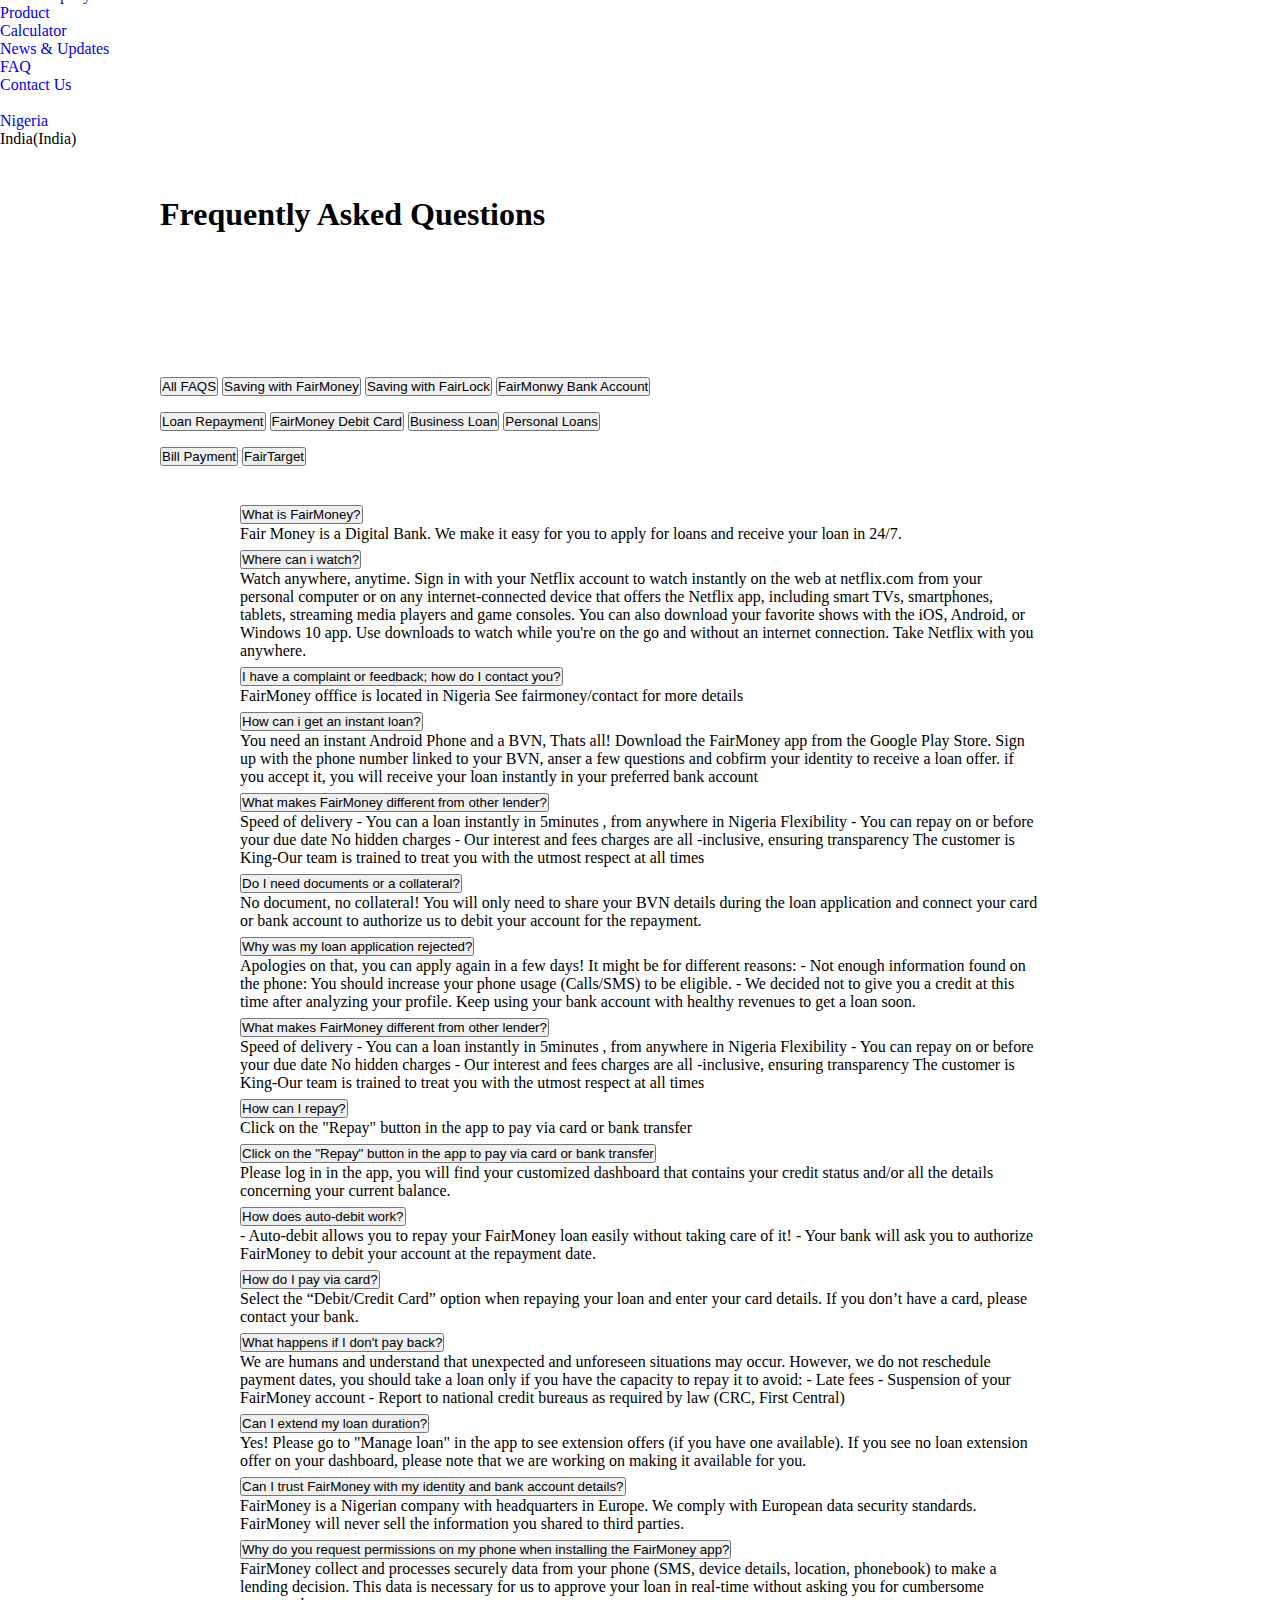
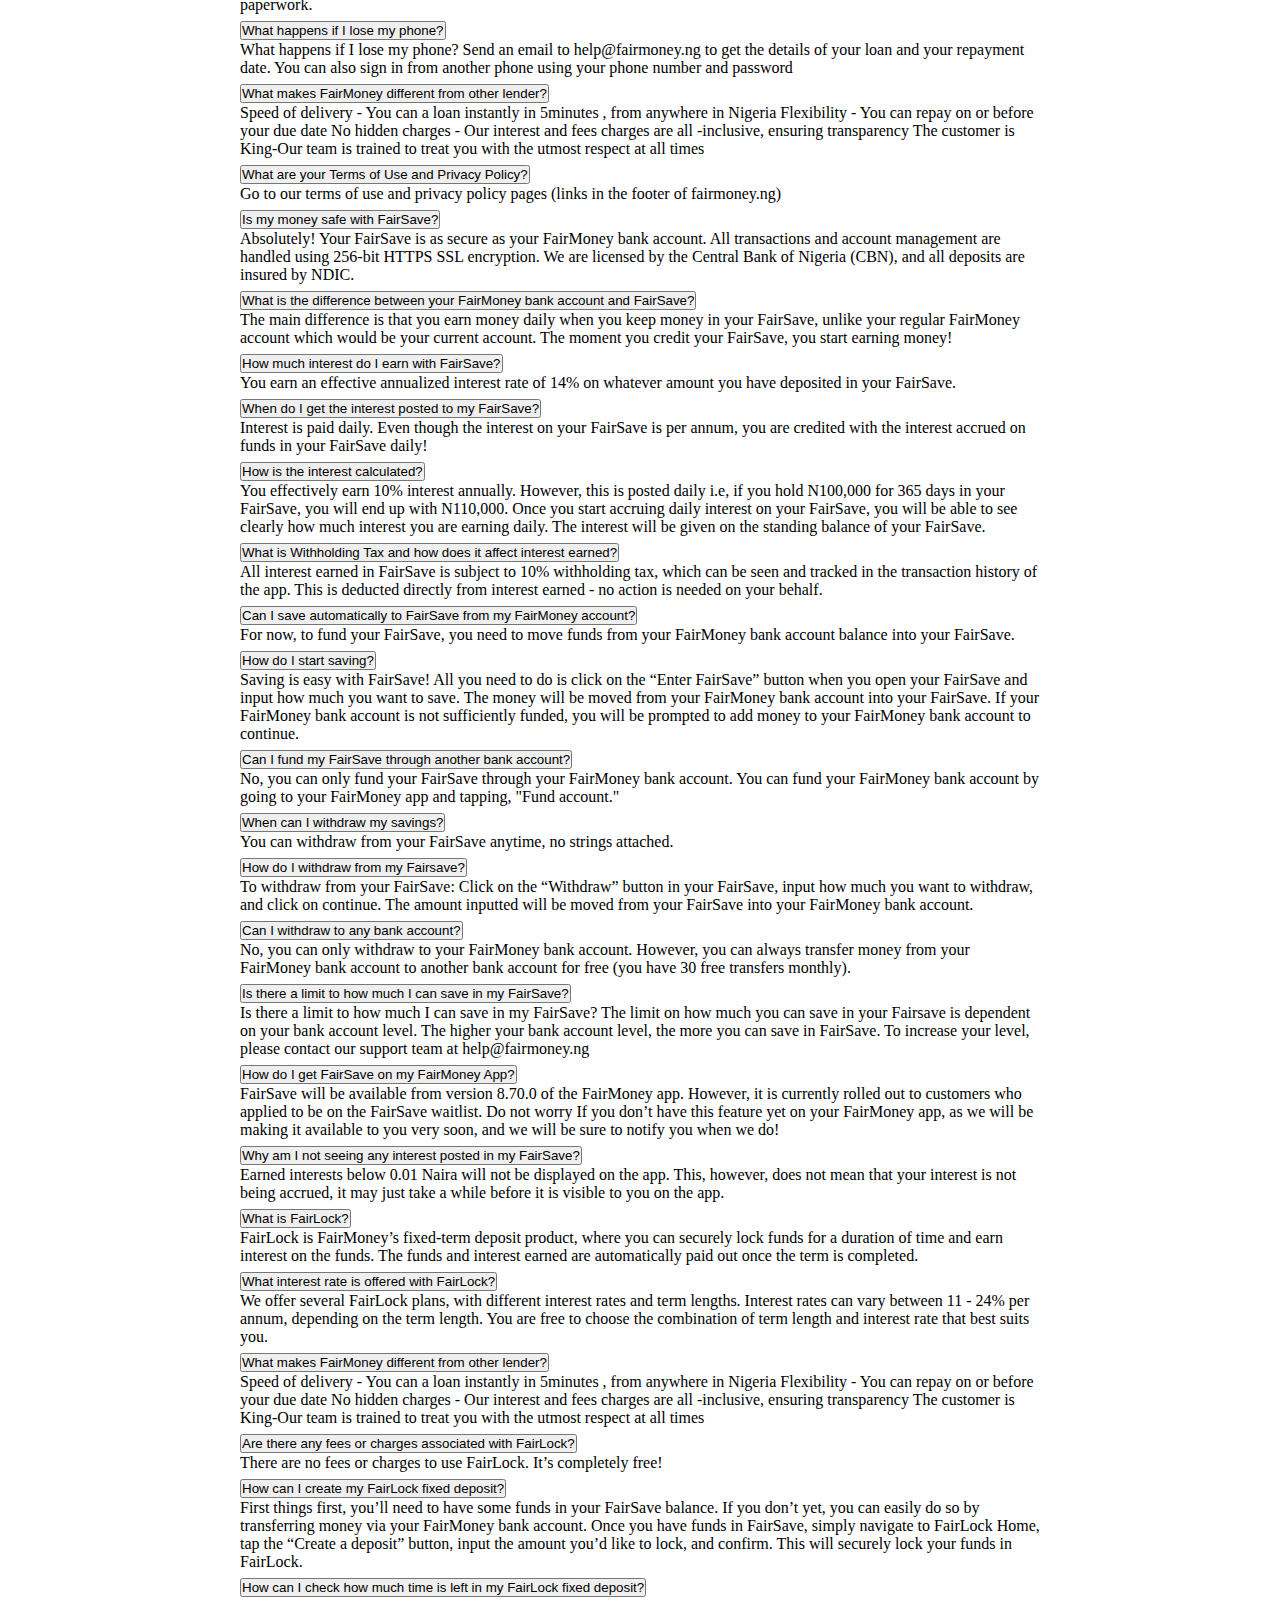
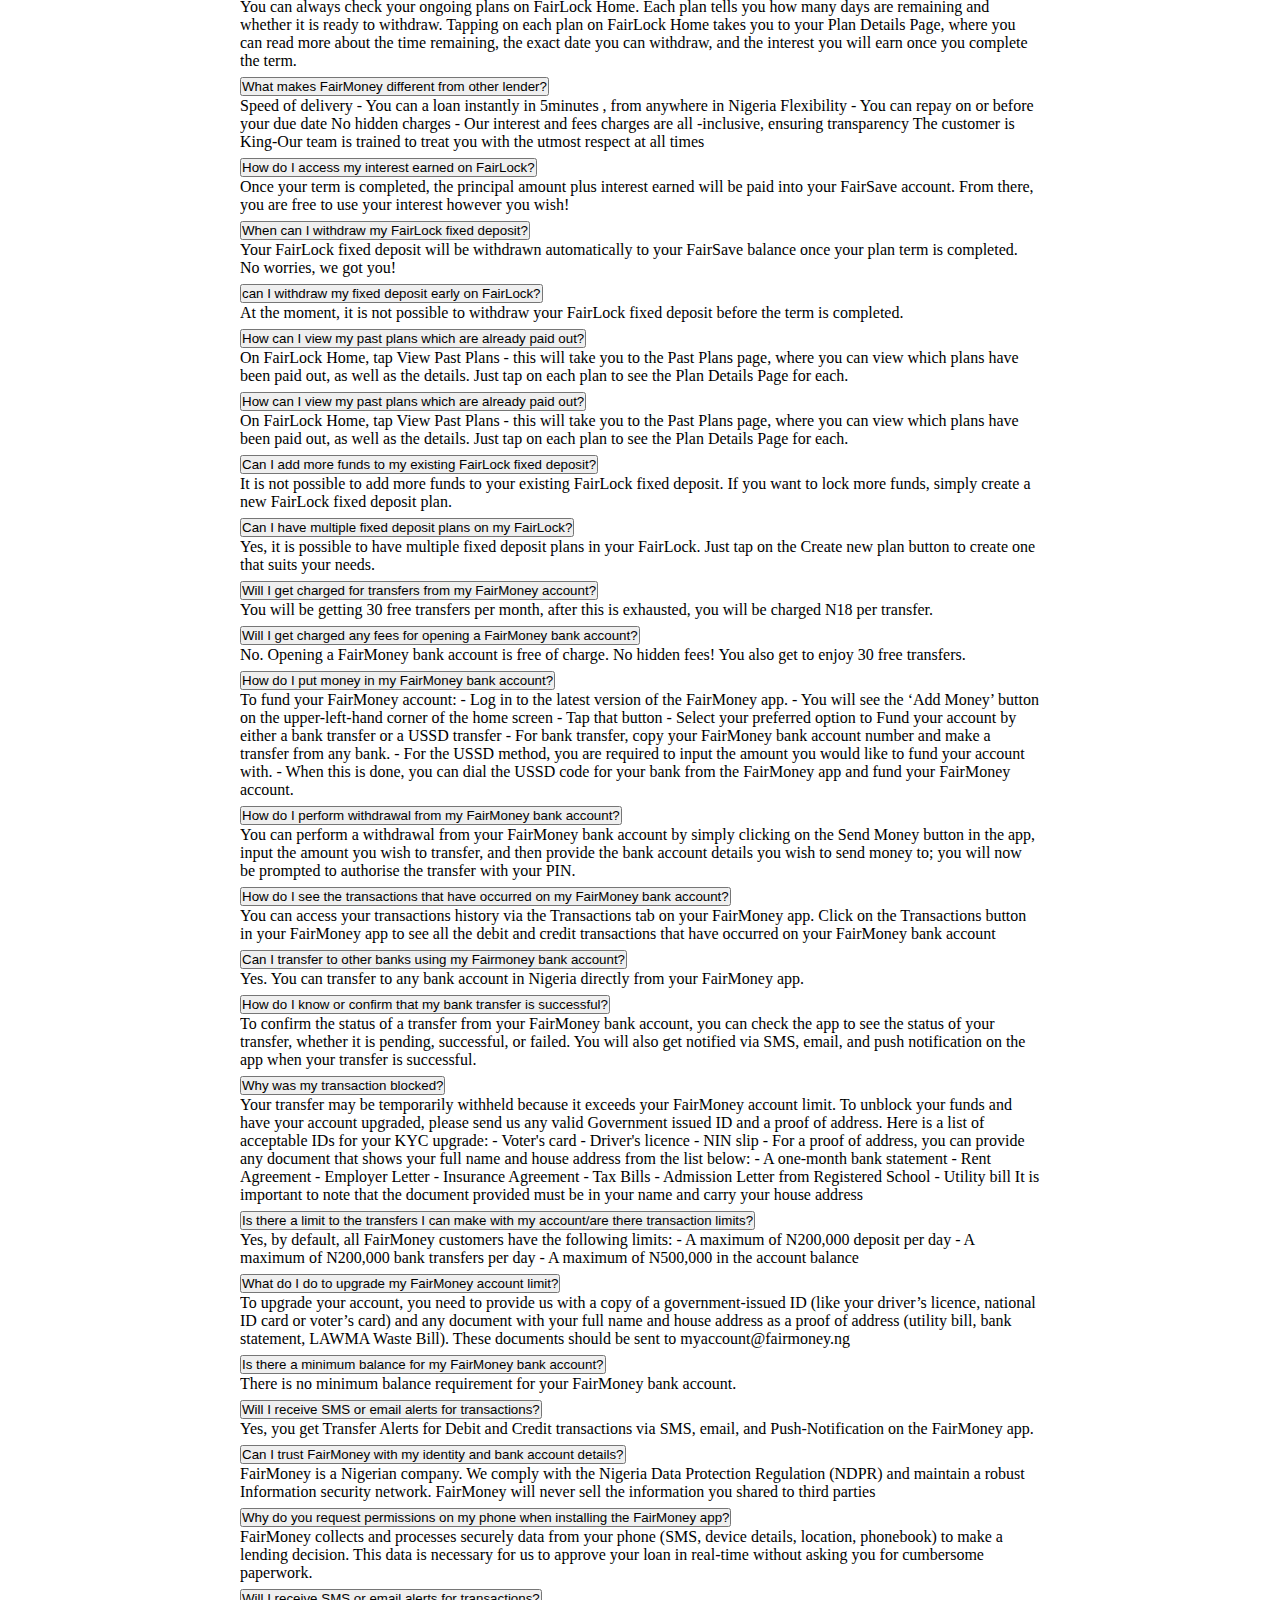
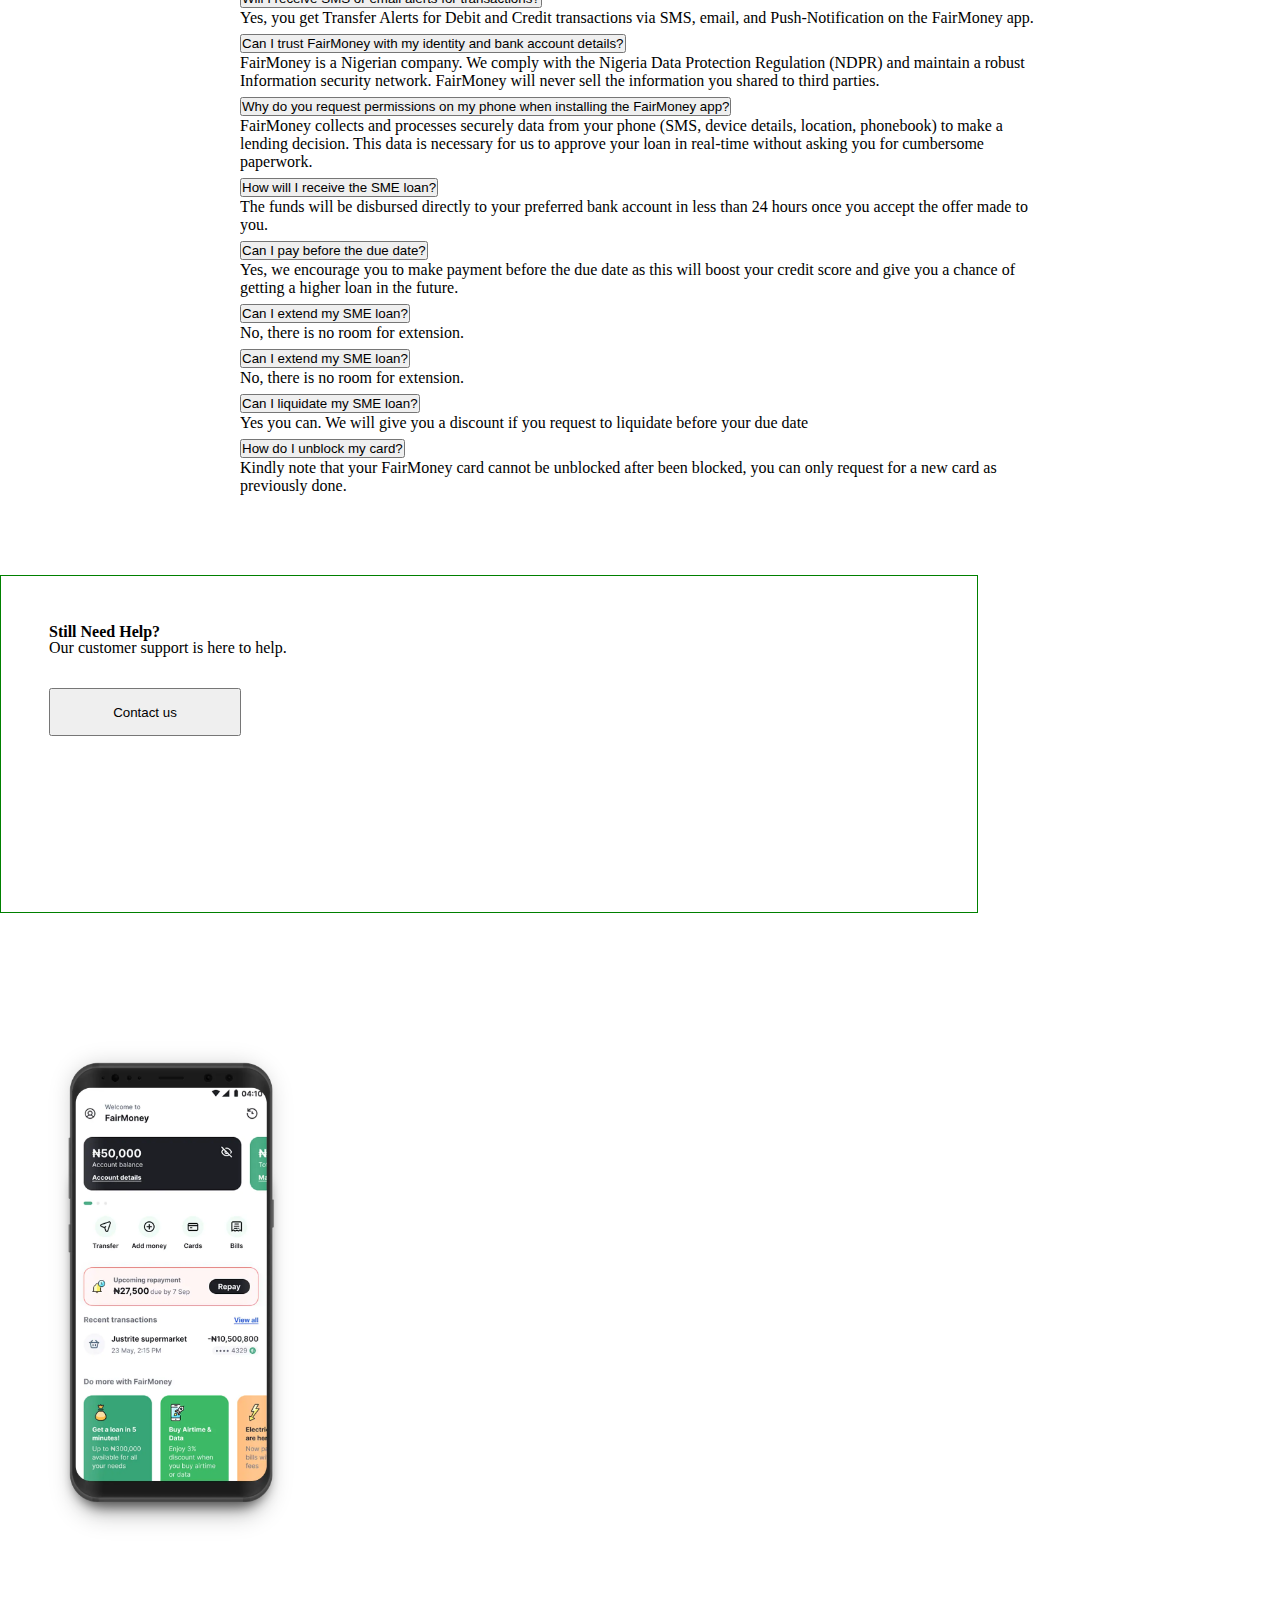
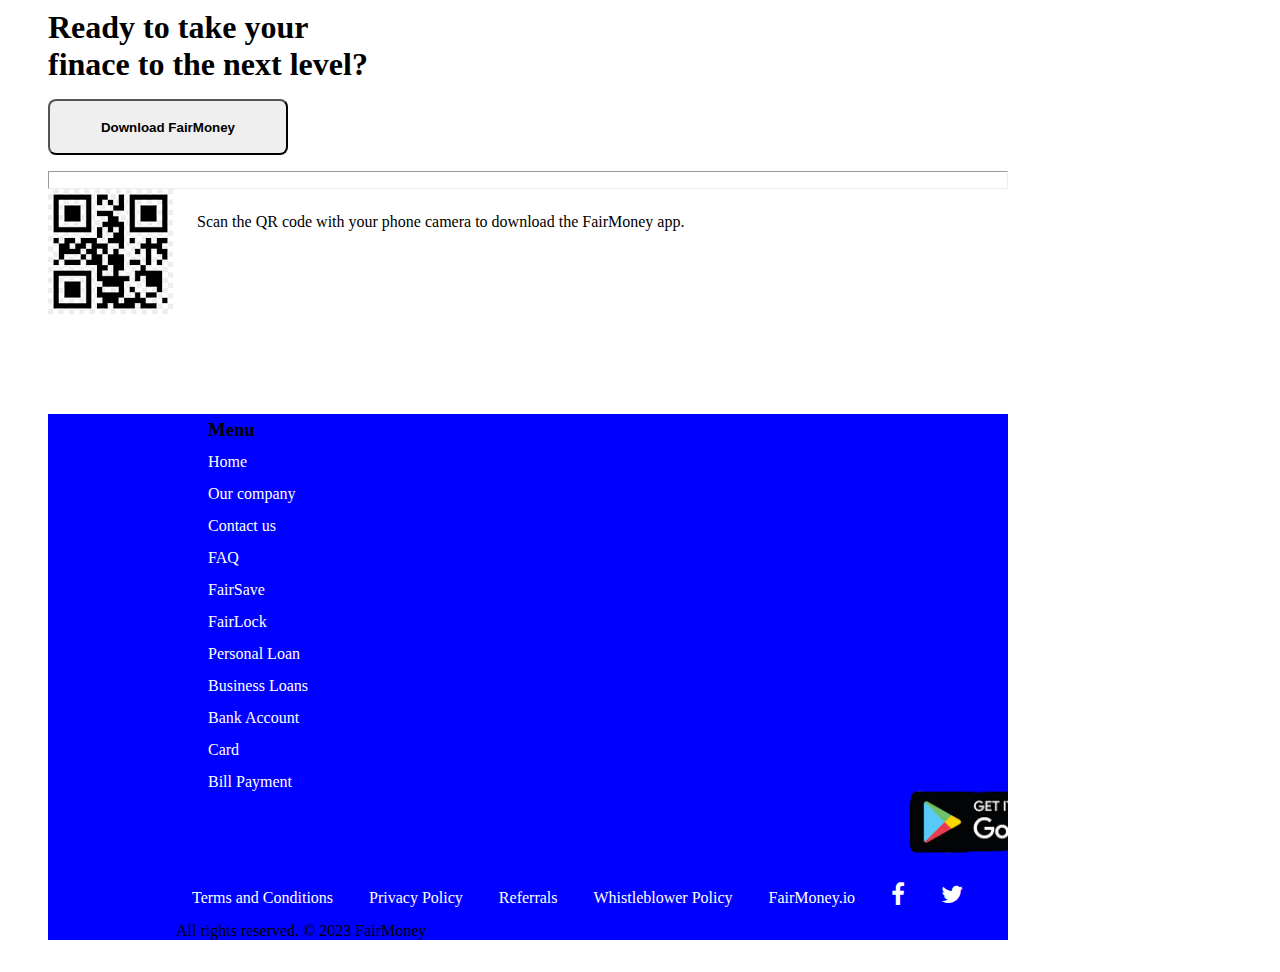
==== commit 4eb164dc: "updated" ====
--- a/P1HTML/faq.html
+++ b/P1HTML/faq.html
@@ -1223,7 +1223,7 @@
 
       <div class="col col-md-6">
         <div>
-          <img src="/P1img/left phone FA.webp" alt="" height="500vh">
+          <img src="./P1img/left phone FA.webp" alt="phone" height="500vh">
         </div>
         
       </div>
@@ -1236,7 +1236,7 @@
         <hr>
       <div class="phonescan" >
         <div >
-          <img src="/P1img/scanlogo.png" alt="">
+          <img src="./P1img/scanlogo.png" alt="scanlogo">
         </div> 
          <div class="scantext">
             Scan the QR code with your phone camera to download the FairMoney app.
@@ -1278,7 +1278,7 @@
 
    <div class="FooterUl">
       <div class="footerimg">
-        <a href=""> <img src="/P1img/google_play-removebg-preview.png" alt="downloadgoogleolay " style="height: 15rem; margin-left: 45rem; margin-top: -9rem;  "></a>
+        <a href=""> <img src="./P1img/google_play-removebg-preview.png" alt="downloadgoogleolay " style="height: 15rem; margin-left: 45rem; margin-top: -9rem;  "></a>
       </div>
        <div class="FooterU2">
           <a href="">Terms and Conditions</a>
